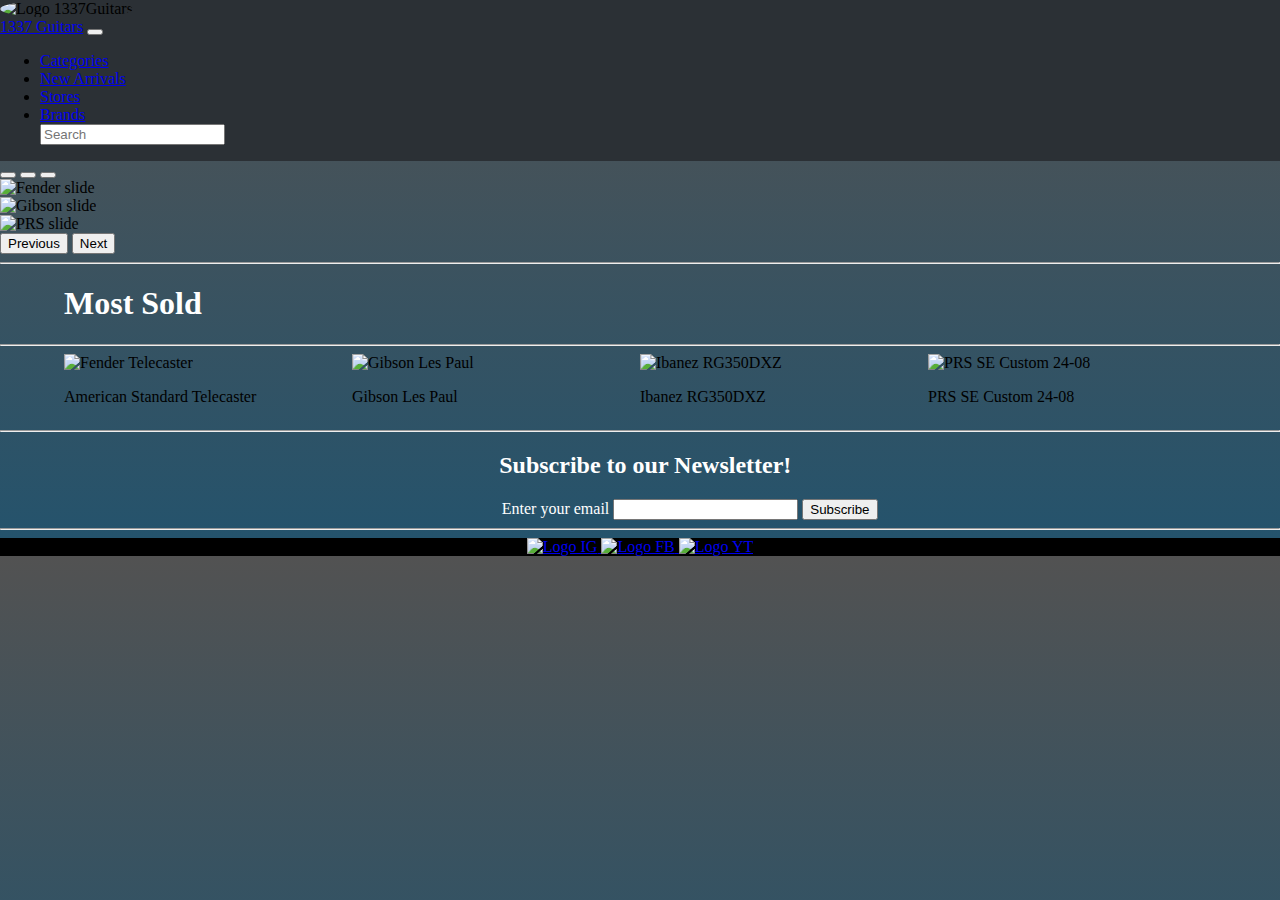
==== index.html @ b628b789 "Media queries FIXED" ====
<!DOCTYPE html>
<html lang="en">
<head>
  <meta charset="UTF-8">
  <meta name="viewport" content="width=device-width, initial-scale=1.0">
  <title>1337Guitars - Music Fountain</title>
  <link href="https://cdn.jsdelivr.net/npm/bootstrap@5.3.1/dist/css/bootstrap.min.css" rel="stylesheet" integrity="sha384-4bw+/aepP/YC94hEpVNVgiZdgIC5+VKNBQNGCHeKRQN+PtmoHDEXuppvnDJzQIu9" crossorigin="anonymous">
  <link rel="stylesheet" href="./css/style.css">
  <link rel="shortcut icon" href="./assets/icons/favicon.ico" type="image/x-icon">
</head>
<body>
  <header>
       
        <div class="contenedorHeader">
            <div class="row">
             <!-- Logo main menu -->
        <div class="fotoLogo col-2">
            <img src="./assets/icons/apple-touch-icon.png" alt="Logo 1337Guitars" class="fotoLogo"
            width="100%" 
            height="100%"
            />
        </div>
            <!-- Navbar main menu -->
              <nav class="navbar bg-dark border-bottom border-body contenedorHeader navbar-expand-lg bg-body-tertiary col-10" data-bs-theme="dark">
                <div class="container-fluid">
                  <a class="navbar-brand" href="./index.html">1337 Guitars</a>
                  <button class="navbar-toggler" type="button" data-bs-toggle="collapse" data-bs-target="#navbarSupportedContent" aria-controls="navbarSupportedContent" aria-expanded="false" aria-label="Toggle navigation">
                    <span class="navbar-toggler-icon"></span>
                  </button>
                  <div class="collapse navbar-collapse" id="navbarSupportedContent">
                    <ul class="navbar-nav me-auto mb-2 mb-lg-0">
                      <li class="nav-item">
                        <a class="nav-link active" aria-current="page" href="./pages/categories.html">Categories</a>
                      </li>
                      <li class="nav-item">
                        <a class="nav-link" href="./pages/newArrivals.html">New Arrivals</a>
                      </li>
                      <li class="nav-item">
                        <a class="nav-link" href="./pages/stores.html">Stores</a>
                      </li>
                      <li class="nav-item">
                        <a class="nav-link" href="./pages/brands.html">Brands</a>
                      </li>
                      <form class="form-inline my-2 my-lg-0">
                        <input class="form-control mr-sm-2" type="search" placeholder="Search" aria-label="Search">
                      </form>
                    </ul>
                  </div>
                </div>
              </nav>
    </header>

    <main> 
        <!-- Carrusel de marcas -->
        <div id="carouselExampleIndicators" class="carousel slide responsiveCarousel">
            <div class="carousel-indicators">
              <button type="button" data-bs-target="#carouselExampleIndicators" data-bs-slide-to="0" class="active" aria-current="true" aria-label="Slide 1"></button>
              <button type="button" data-bs-target="#carouselExampleIndicators" data-bs-slide-to="1" aria-label="Slide 2"></button>
              <button type="button" data-bs-target="#carouselExampleIndicators" data-bs-slide-to="2" aria-label="Slide 3"></button>
            </div>
            <div class="carousel-inner">
              <div class="carousel-item active">
                <img src="./assets/fender.png" class="d-block w-100" alt="Fender slide">
              </div>
              <div class="carousel-item">
                <img src="./assets/gibsonguitars.png" class="d-block w-100" alt="Gibson slide">
              </div>
              <div class="carousel-item">
                <img src="./assets/prsguitars.png" class="d-block w-100" alt="PRS slide">
              </div>
            </div>
            <button class="carousel-control-prev" type="button" data-bs-target="#carouselExampleIndicators" data-bs-slide="prev">
              <span class="carousel-control-prev-icon" aria-hidden="true"></span>
              <span class="visually-hidden">Previous</span>
            </button>
            <button class="carousel-control-next" type="button" data-bs-target="#carouselExampleIndicators" data-bs-slide="next">
              <span class="carousel-control-next-icon" aria-hidden="true"></span>
              <span class="visually-hidden">Next</span>
            </button>
          </div>
          <hr class="hr" />
          <!-- Guitarras mas vendidas -->
          <h1 class="textoMostSold">Most Sold</h1>
          <hr class="hr" />
          <div class="contenedorGuitar">
          <div class="card margenGuitar" style="width: 18rem;">
            <img src="./assets/telecaster1111.png" class="card-img-top" alt="Fender Telecaster">
            <a href="./pages/fenderTelecaster.html"></a>
            <div class="card-body">
              <p class="card-text">American Standard Telecaster</p>
              <a href="./pages/fenderTelecaster.html" class="stretched-link"></a>
            </div>
          </div>
          <div class="card margenGuitar" style="width: 18rem;">
            <img src="./assets/lespaul.png" class="card-img-top" alt="Gibson Les Paul">
            <div class="card-body">
              <p class="card-text">Gibson Les Paul</p>
            </div>
          </div>
          <div class="card margenGuitar" style="width: 18rem;">
            <img src="./assets/IBANEZ.png" class="card-img-top" alt="Ibanez RG350DXZ">
            <div class="card-body">
              <p class="card-text">Ibanez RG350DXZ</p>
            </div>
          </div>
          <div class="card margenGuitar" style="width: 18rem;">
            <img src="./assets/PRS.png" class="card-img-top" alt="PRS SE Custom 24-08">
            <div class="card-body">
              <p class="card-text">PRS SE Custom 24-08</p>
            </div>
          </div>
        </div>
    
        <hr class="hr" />
    <!-- Newsletter -->
    <h2 class="textoNews responsiveCarousel">Subscribe to our Newsletter!</h2>
    <form class="textoCorreo" action="correo.php" method="POST" enctype="text/plain">
    <div>
    <label for="email" class="textoVarios responsiveCarousel">Enter your email</label>
    <input type="email" id="email"/>
    <input type="submit" value="Subscribe"/>
    </div>
    </form>
    </main>

    <hr class="hr" />

    <!-- Footer -->
    <footer class="footerBar">
        <a href="http://www.instagram.com">
        <img src="./assets/minimalist-instagram-icon-26-3372645709.jpg" alt="Logo IG"
        width="90px"    
        height="90px"
        />
    
        <a href="http://www.facebook.com">
        <img src="./assets/face.jpg" alt="Logo FB"
        width="90px"    
        height="90px"
        />
    
        <a href="http://www.youtube.com">
        <img src="./assets/395125-328232108.png" alt="Logo YT"
        width="90px"    
        height="60px"
        />
    </footer>

  
  <!-- Script del bootstrap -->
  <script src="https://cdn.jsdelivr.net/npm/bootstrap@5.3.1/dist/js/bootstrap.bundle.min.js" integrity="sha384-HwwvtgBNo3bZJJLYd8oVXjrBZt8cqVSpeBNS5n7C8IVInixGAoxmnlMuBnhbgrkm" crossorigin="anonymous"></script>
</body>
</html>
---- css/style.css ----
body {
    background-image: linear-gradient(#525252, #23536D);
    margin: 0;
  }

.contenedorGuitar{
    display: flex;
    justify-content: space-between;
    flex-direction: row;
    flex-wrap: wrap;
    padding-left: 5%;
    padding-right: 5%;
  }

.textoVarios {
    padding-left: 5%;
    color: white;
}

.textoMostSold {
    padding-left: 5%;
    color: white;
}

.textoNews {
    padding-left: 39%;
    color: white;
}

.textoCorreo {
    padding-left: 36%;
    color: white;
}

.footerBar {
    background-color: black;
    text-align: center;
    width: 100%;
}

.infoTelecaster{
    padding-left: 30%;
    color:white;
    font-size: 1.2rem;
    margin-top: 6%;
}

.textoTelecaster{
    padding-left: 17.5%;
    color:white;
}

.textoBuyNow{
    padding-left: 17.5%;
    color:white;
}

.contenedorHeader{
    display: flex;
    justify-content: left;
    flex-wrap: wrap;
    background-color: #2B3035;
  }

.fotoLogo{
    border-radius: 50%;
}

.fenderTelecaster{
    margin-left: 5%;
    border: solid black 5px;
    position:static;
}

.img-container2 {
    float: left;
    margin-right: 10px;
    padding-left: 5%;
}



@media (max-width: 576px){
    .responsiveCarousel{
        text-align: center;
        align-items: center;
    }
    .textoNews {
        padding-left: 0%;
        color: white;
    }
    
    .textoCorreo {
        padding-left: 10%;
        color: white;
    }
    .infoTelecaster{
        padding-left: 0%;
        margin-top: 5%;
        color:white;
        font-size: 1rem;
        width: 100%;
        text-align: center;
        align-items: center;
    }
    .textoTelecaster{
        padding-left: 12%;
        color:white;
    }
    .fenderTelecaster{
        margin-left: 0%;
        border: solid black 5px;
    
    }
    .textoVarios {
        padding-left: 5%;
        color: white;
    }
    .textoBuyNow{
        padding-left: 0%;
        color:white;
    }
    .contenedorGuitar{
        text-align: center;
        align-items: center;
        justify-content: center;
      }

    .textoMostSold {
        padding-left: 0%;
        color: white;
        text-align: center;
    }

    .margenGuitar {
        margin-bottom: 5%;
    }
    .contenedorHeader{
        display: flex;
        justify-content: center;
        flex-wrap: wrap;
        background-color: #2B3035;
    }

    .hideOnSmallScreen {
        display: none;
    }
      
}

      @media (min-width: 577px) {
    .hideOnBigScreen {
    display: none;
    }
}
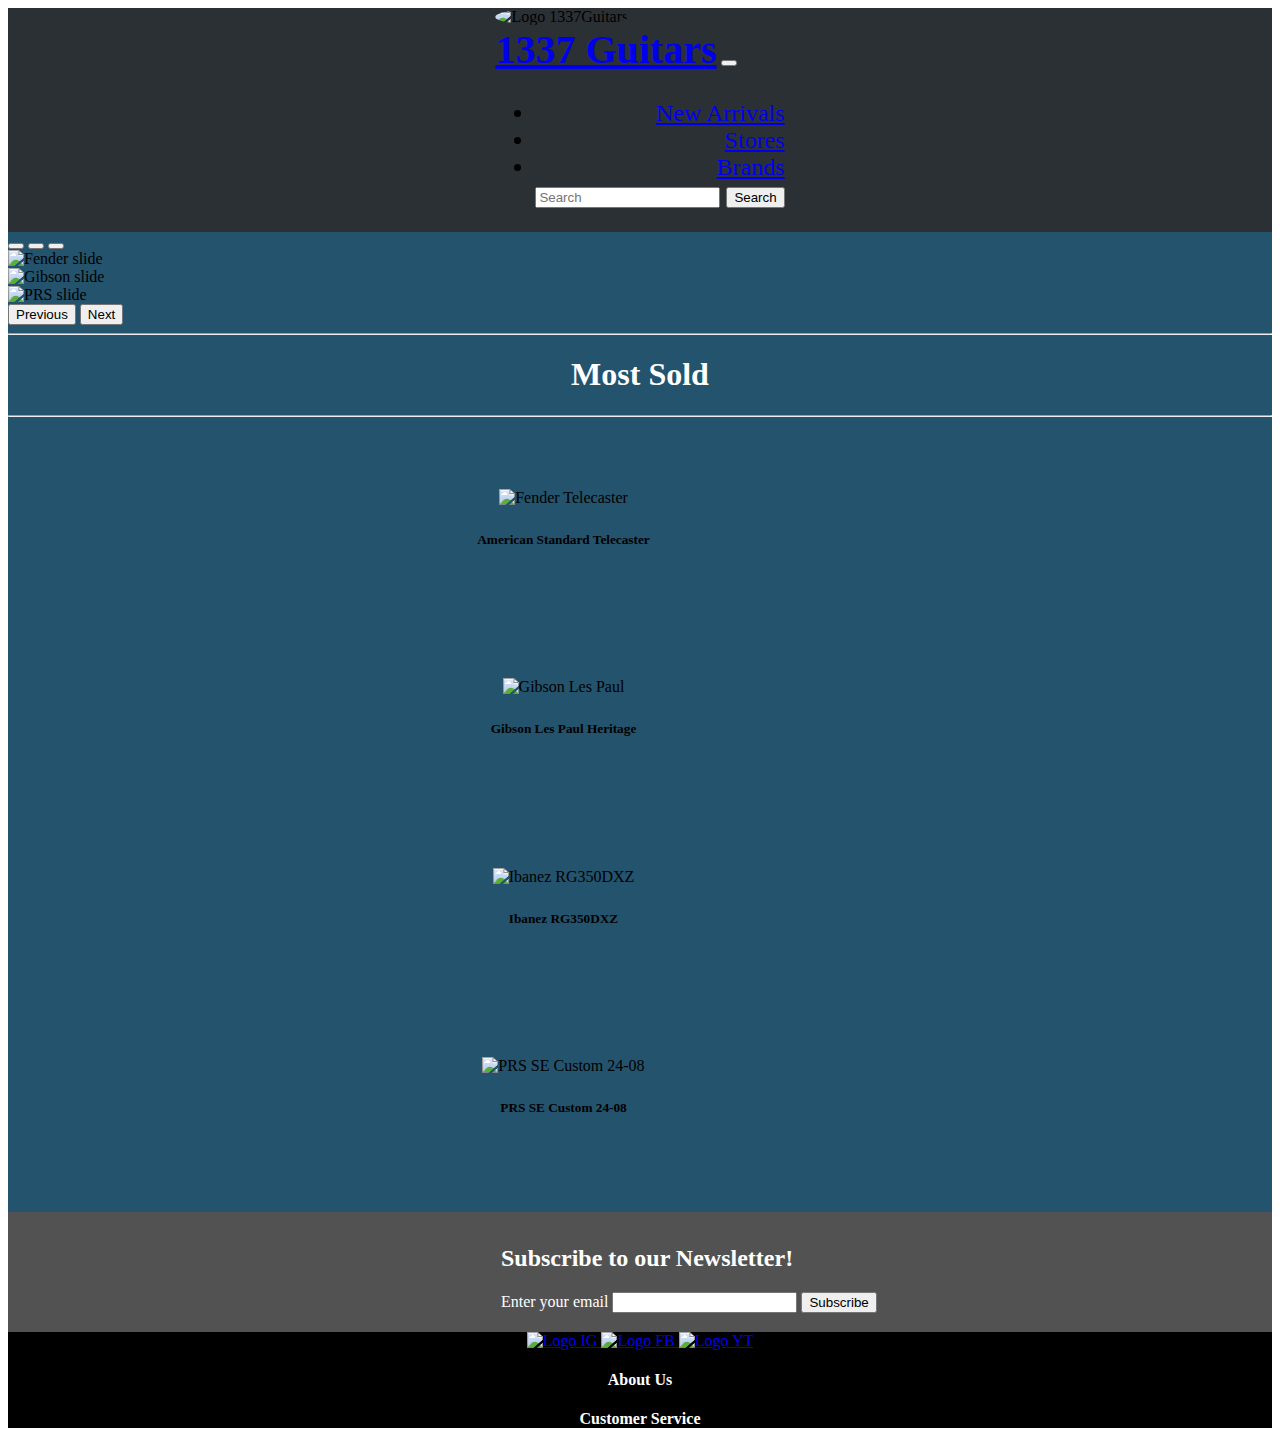
==== commit 7f95b8f8: "commit estructura diseño y SEO" ====
--- a/index.html
+++ b/index.html
@@ -4,6 +4,14 @@
   <meta charset="UTF-8">
   <meta name="viewport" content="width=device-width, initial-scale=1.0">
   <title>1337Guitars - Music Fountain</title>
+  <meta 
+        name="description" 
+        content="Find the best guitar deals at 1337 Guitars, your source of the best quality instruments at the best price."
+      />
+      <meta
+        name="keywords"
+        content="guitar, store, fender, gibson, ibanez, prs, deals, discount, instruments, music"
+/>
   <link href="https://cdn.jsdelivr.net/npm/bootstrap@5.3.1/dist/css/bootstrap.min.css" rel="stylesheet" integrity="sha384-4bw+/aepP/YC94hEpVNVgiZdgIC5+VKNBQNGCHeKRQN+PtmoHDEXuppvnDJzQIu9" crossorigin="anonymous">
   <link rel="stylesheet" href="./css/style.css">
   <link rel="shortcut icon" href="./assets/icons/favicon.ico" type="image/x-icon">
@@ -12,7 +20,7 @@
   <header>
        
         <div class="contenedorHeader">
-            <div class="row">
+            <div class="row rowHeader">
              <!-- Logo main menu -->
         <div class="fotoLogo col-2">
             <img src="./assets/icons/apple-touch-icon.png" alt="Logo 1337Guitars" class="fotoLogo"
@@ -30,9 +38,6 @@
                   <div class="collapse navbar-collapse" id="navbarSupportedContent">
                     <ul class="navbar-nav me-auto mb-2 mb-lg-0">
                       <li class="nav-item">
-                        <a class="nav-link active" aria-current="page" href="./pages/categories.html">Categories</a>
-                      </li>
-                      <li class="nav-item">
                         <a class="nav-link" href="./pages/newArrivals.html">New Arrivals</a>
                       </li>
                       <li class="nav-item">
@@ -41,9 +46,10 @@
                       <li class="nav-item">
                         <a class="nav-link" href="./pages/brands.html">Brands</a>
                       </li>
-                      <form class="form-inline my-2 my-lg-0">
-                        <input class="form-control mr-sm-2" type="search" placeholder="Search" aria-label="Search">
-                      </form>
+                      <form class="d-flex" role="search">
+                        <input class="form-control me-2" type="search" placeholder="Search" aria-label="Search">
+                        <button class="btn btn-outline-success" type="submit">Search</button>
+                      </form>                  
                     </ul>
                   </div>
                 </div>
@@ -60,13 +66,13 @@
             </div>
             <div class="carousel-inner">
               <div class="carousel-item active">
-                <img src="./assets/fender.png" class="d-block w-100" alt="Fender slide">
+                <img src="./assets/fender.webp" class="d-block w-100" alt="Fender slide">
               </div>
               <div class="carousel-item">
-                <img src="./assets/gibsonguitars.png" class="d-block w-100" alt="Gibson slide">
+                <img src="./assets/gibsonguitars.webp" class="d-block w-100" alt="Gibson slide">
               </div>
               <div class="carousel-item">
-                <img src="./assets/prsguitars.png" class="d-block w-100" alt="PRS slide">
+                <img src="./assets/prsguitars.webp" class="d-block w-100" alt="PRS slide">
               </div>
             </div>
             <button class="carousel-control-prev" type="button" data-bs-target="#carouselExampleIndicators" data-bs-slide="prev">
@@ -80,39 +86,54 @@
           </div>
           <hr class="hr" />
           <!-- Guitarras mas vendidas -->
+
           <h1 class="textoMostSold">Most Sold</h1>
           <hr class="hr" />
-          <div class="contenedorGuitar">
-          <div class="card margenGuitar" style="width: 18rem;">
-            <img src="./assets/telecaster1111.png" class="card-img-top" alt="Fender Telecaster">
-            <a href="./pages/fenderTelecaster.html"></a>
-            <div class="card-body">
-              <p class="card-text">American Standard Telecaster</p>
-              <a href="./pages/fenderTelecaster.html" class="stretched-link"></a>
+          <div class="row rowGuitar gx-0" class="contenedorGuitar">
+            <div class="col-3" class="contenedorGuitar">
+              <div class="card" class="contenedorGuitar">
+                <img src="./assets/telecaster1111.webp" class="card-img-top" alt="Fender Telecaster">
+                  <div class="card-body">
+                      <h5 class="card-title">American Standard Telecaster</h5>
+                    <a href="./pages/fenderTelecaster.html" class="stretched-link"></a>
+                </div>
+              </div>
             </div>
+          
+            <div class="col-3" class="contenedorGuitar">
+              <div class="card" class="contenedorGuitar">
+              <img src="./assets/lespaul.webp" class="card-img-top" alt="Gibson Les Paul">
+                <div class="card-body">
+                  <h5 class="card-title">Gibson Les Paul Heritage</h5>
+                  <a href="./pages/gibsonLesPaul.html" class="stretched-link"></a>
+                </div>
+              </div>
+            </div>
+            
+              <div class="col-3">
+              <div class="card">
+                <img src="./assets/IBANEZ.webp" class="card-img-top" alt="Ibanez RG350DXZ">
+                <div class="card-body">
+                  <h5 class="card-title">Ibanez RG350DXZ</h5>
+                  <a href="./pages/ibanez.html" class="stretched-link"></a>
+                </div>
+              </div>
+            </div>
+            
+              <div class="col-3">
+              <div class="card">
+                <img src="./assets/PRS.webp" class="card-img-top" alt="PRS SE Custom 24-08">
+                <div class="card-body">
+                  <h5 class="card-title">PRS SE Custom 24-08</h5>
+                  <a href="./pages/prs.html" class="stretched-link"></a>
+                </div>
+              </div>
+            </div>
+
           </div>
-          <div class="card margenGuitar" style="width: 18rem;">
-            <img src="./assets/lespaul.png" class="card-img-top" alt="Gibson Les Paul">
-            <div class="card-body">
-              <p class="card-text">Gibson Les Paul</p>
-            </div>
-          </div>
-          <div class="card margenGuitar" style="width: 18rem;">
-            <img src="./assets/IBANEZ.png" class="card-img-top" alt="Ibanez RG350DXZ">
-            <div class="card-body">
-              <p class="card-text">Ibanez RG350DXZ</p>
-            </div>
-          </div>
-          <div class="card margenGuitar" style="width: 18rem;">
-            <img src="./assets/PRS.png" class="card-img-top" alt="PRS SE Custom 24-08">
-            <div class="card-body">
-              <p class="card-text">PRS SE Custom 24-08</p>
-            </div>
-          </div>
-        </div>
     
-        <hr class="hr" />
     <!-- Newsletter -->
+    <div class="contenedorNewsletter">
     <h2 class="textoNews responsiveCarousel">Subscribe to our Newsletter!</h2>
     <form class="textoCorreo" action="correo.php" method="POST" enctype="text/plain">
     <div>
@@ -121,33 +142,42 @@
     <input type="submit" value="Subscribe"/>
     </div>
     </form>
+    </div>
     </main>
 
-    <hr class="hr" />
 
     <!-- Footer -->
     <footer class="footerBar">
-        <a href="http://www.instagram.com">
-        <img src="./assets/minimalist-instagram-icon-26-3372645709.jpg" alt="Logo IG"
+      <a href="http://www.instagram.com">
+        <img src="./assets/minimalist-instagram-icon-26-3372645709.webp" alt="Logo IG"
         width="90px"    
         height="90px"
         />
     
         <a href="http://www.facebook.com">
-        <img src="./assets/face.jpg" alt="Logo FB"
+        <img src="./assets/face.webp" alt="Logo FB"
         width="90px"    
         height="90px"
         />
     
         <a href="http://www.youtube.com">
-        <img src="./assets/395125-328232108.png" alt="Logo YT"
+        <img src="./assets/395125-328232108.webp" alt="Logo YT"
         width="90px"    
         height="60px"
-        />
-    </footer>
+    />
 
-  
+        <div>
+          <a href="./pages/aboutUs.html" class="textoFooter">
+          <h4>About Us</h4>
+        </div>
+
+        <div>
+          <a href="./pages/customerService.html" class="textoFooter">
+          <h4>Customer Service</h4>
+        </div>
+          
+    </footer>  
+
   <!-- Script del bootstrap -->
-  <script src="https://cdn.jsdelivr.net/npm/bootstrap@5.3.1/dist/js/bootstrap.bundle.min.js" integrity="sha384-HwwvtgBNo3bZJJLYd8oVXjrBZt8cqVSpeBNS5n7C8IVInixGAoxmnlMuBnhbgrkm" crossorigin="anonymous"></script>
 </body>
 </html>--- a/css/style.css
+++ b/css/style.css
@@ -1,155 +1,1298 @@
-body {
-    background-image: linear-gradient(#525252, #23536D);
-    margin: 0;
-  }
-
-.contenedorGuitar{
+header nav ul {
+  padding-top: 1%;
+  font-size: 1.5rem;
+  text-align: right;
+  justify-content: space-between;
+}
+header .contenedorHeader {
+  display: flex;
+  justify-content: left;
+  flex-wrap: wrap;
+  background-color: #2B3035;
+}
+header .fotoLogo {
+  border-radius: 50%;
+}
+header .navbar-brand {
+  font-size: 2.5rem;
+  font-weight: bold;
+}
+header .rowHeader {
+  margin-left: auto;
+  margin-right: auto;
+  padding-left: 0%;
+}
+
+footer {
+  background-color: black;
+  text-align: center;
+}
+
+.footerBar {
+  background-color: black;
+  height: 100%;
+  width: 100%;
+}
+
+.textoFooter {
+  background-color: black;
+  text-decoration: none;
+  color: white;
+  height: 100%;
+}
+
+main {
+  background-image: url(.../assets/fondoAboutUs.webp);
+}
+main .contenedorNewsletter {
+  background-color: #525252;
+  width: 100%;
+  padding-top: 1%;
+  padding-bottom: 1.5%;
+  margin-top: 3%;
+}
+main .textoNews {
+  padding-left: 39%;
+  color: white;
+}
+main .textoCorreo {
+  padding-left: 39%;
+  color: white;
+}
+
+.cardBrands {
+  margin-left: auto;
+  margin-right: auto;
+}
+
+.rowBrands {
+  margin-left: auto;
+  margin-right: auto;
+  padding-left: 10%;
+}
+
+.tituloSuperiorBr {
+  color: white;
+  height: 22%;
+  text-align: center;
+  align-items: center;
+  padding-top: 3%;
+  padding-bottom: 3%;
+  font-size: 3rem;
+  font-weight: bold;
+}
+
+.textoBrands {
+  padding-bottom: 5%;
+  font-size: 1.8rem;
+  padding-top: 2%;
+}
+
+.textoBrandsDos {
+  padding-bottom: 2%;
+  padding-top: 2%;
+  font-size: 1.5rem;
+}
+
+.contenedorBrandsBlanco {
+  padding-top: 5%;
+  padding-left: 5%;
+  padding-right: 5%;
+  padding-bottom: 2%;
+  margin-left: 5%;
+  margin-right: 5%;
+  margin-bottom: 5%;
+  background-color: white;
+  border-radius: 0.3rem !important;
+}
+
+.contenedorBrandsAzul {
+  padding-top: 3%;
+  padding-left: 5%;
+  padding-right: 5%;
+  padding-bottom: 0%;
+  margin-left: 5%;
+  margin-right: 5%;
+  background-color: #016A92;
+  border-radius: 0.3rem !important;
+  color: white;
+}
+
+.contenedorGuitar {
+  padding-left: 5%;
+  padding-right: 5%;
+  margin-left: 5%;
+  text-align: center;
+  justify-content: center;
+}
+
+.card {
+  text-align: center;
+  padding-bottom: 10%;
+  height: 120%;
+  width: 10%;
+}
+
+.card-title {
+  margin-top: 3%;
+}
+
+@media (max-width: 576px) {
+  .contenedorHeader {
     display: flex;
-    justify-content: space-between;
-    flex-direction: row;
-    flex-wrap: wrap;
-    padding-left: 5%;
-    padding-right: 5%;
-  }
-
-.textoVarios {
-    padding-left: 5%;
-    color: white;
-}
-
-.textoMostSold {
-    padding-left: 5%;
-    color: white;
-}
-
-.textoNews {
-    padding-left: 39%;
-    color: white;
-}
-
-.textoCorreo {
-    padding-left: 36%;
-    color: white;
-}
-
-.footerBar {
-    background-color: black;
-    text-align: center;
-    width: 100%;
-}
-
-.infoTelecaster{
-    padding-left: 30%;
-    color:white;
-    font-size: 1.2rem;
-    margin-top: 6%;
-}
-
-.textoTelecaster{
-    padding-left: 17.5%;
-    color:white;
-}
-
-.textoBuyNow{
-    padding-left: 17.5%;
-    color:white;
-}
-
-.contenedorHeader{
-    display: flex;
-    justify-content: left;
+    justify-content: center;
     flex-wrap: wrap;
     background-color: #2B3035;
   }
-
-.fotoLogo{
-    border-radius: 50%;
-}
-
-.fenderTelecaster{
-    margin-left: 5%;
+  .responsiveCarousel {
+    text-align: center;
+    align-items: center;
+  }
+  .textoMostSold {
+    padding-left: 0%;
+    color: white;
+    text-align: center;
+  }
+  .contenedorGuitar {
+    text-align: center;
+    align-items: center;
+    justify-content: center;
+  }
+  .textoVarios {
+    padding-left: 5%;
+    color: white;
+  }
+  .textoNews {
+    padding-left: 0%;
+    color: white;
+  }
+  .textoCorreo {
+    padding-left: 10%;
+    color: white;
+  }
+}
+main {
+  background-image: url(.../assets/fondoAboutUs.webp);
+}
+main .contenedorNewsletter {
+  background-color: #525252;
+  width: 100%;
+  padding-top: 1%;
+  padding-bottom: 1.5%;
+  margin-top: 3%;
+}
+main .textoNews {
+  padding-left: 39%;
+  color: white;
+}
+main .textoCorreo {
+  padding-left: 39%;
+  color: white;
+}
+
+.tituloAboutUs {
+  padding-top: 1%;
+  text-align: center;
+  padding-bottom: 1.5%;
+}
+
+.tituloSuperiorAU {
+  color: white;
+  height: 22%;
+  text-align: center;
+  align-items: center;
+  padding-top: 3%;
+  padding-bottom: 3%;
+  font-size: 3rem;
+  font-weight: bold;
+}
+
+.textoAU {
+  padding-bottom: 5%;
+  font-size: 1.5rem;
+  padding-top: 2%;
+}
+
+.textoAUDos {
+  padding-bottom: 2%;
+  padding-top: 8%;
+  font-size: 1.5rem;
+}
+
+.textoAUTres {
+  padding-bottom: 2%;
+  padding-top: 5%;
+  font-size: 1.5rem;
+}
+
+.contenedorAUBlanco {
+  padding-top: 5%;
+  padding-left: 5%;
+  padding-right: 5%;
+  padding-bottom: 2%;
+  margin-left: 5%;
+  margin-right: 5%;
+  margin-bottom: 5%;
+  background-color: white;
+  border-radius: 0.3rem !important;
+}
+
+.contenedorAUAzul {
+  padding-top: 5%;
+  padding-left: 5%;
+  padding-right: 5%;
+  padding-bottom: 3.3%;
+  margin-left: 5%;
+  margin-right: 5%;
+  margin-bottom: 5%;
+  background-color: #016A92;
+  border-radius: 0.3rem !important;
+  color: white;
+}
+
+@media (max-width: 576px) {
+  .contenedorHeader {
+    display: flex;
+    justify-content: center;
+    flex-wrap: wrap;
+    background-color: #2B3035;
+  }
+  .responsiveCarousel {
+    text-align: center;
+    align-items: center;
+  }
+  .textoMostSold {
+    padding-left: 0%;
+    color: white;
+    text-align: center;
+  }
+  .contenedorGuitar {
+    text-align: center;
+    align-items: center;
+    justify-content: center;
+  }
+  .textoVarios {
+    padding-left: 5%;
+    color: white;
+  }
+  .textoNews {
+    padding-left: 0%;
+    color: white;
+  }
+  .textoCorreo {
+    padding-left: 10%;
+    color: white;
+  }
+}
+main {
+  background-image: url(.../assets/fondoAboutUs.webp);
+}
+main .contenedorNewsletter {
+  background-color: #525252;
+  width: 100%;
+  padding-top: 1%;
+  padding-bottom: 1.5%;
+  margin-top: 3%;
+}
+main .textoNews {
+  padding-left: 39%;
+  color: white;
+}
+main .textoCorreo {
+  padding-left: 39%;
+  color: white;
+}
+
+.tituloSuperiorCS {
+  color: white;
+  height: 22%;
+  text-align: center;
+  align-items: center;
+  padding-top: 3%;
+  padding-bottom: 3%;
+  font-size: 3rem;
+  font-weight: bold;
+}
+
+.textoCS {
+  padding-bottom: 5%;
+  font-size: 1.8rem;
+  padding-top: 2%;
+}
+
+.textoCSDos {
+  padding-bottom: 2%;
+  padding-top: 2%;
+  font-size: 1.5rem;
+}
+
+.contenedorCSBlanco {
+  padding-top: 5%;
+  padding-left: 5%;
+  padding-right: 5%;
+  padding-bottom: 2%;
+  margin-left: 5%;
+  margin-right: 5%;
+  margin-bottom: 5%;
+  background-color: white;
+  border-radius: 0.3rem !important;
+}
+
+.contenedorCSAzul {
+  padding-top: 3%;
+  padding-left: 5%;
+  padding-right: 5%;
+  padding-bottom: 0%;
+  margin-left: 5%;
+  margin-right: 5%;
+  background-color: #016A92;
+  border-radius: 0.3rem !important;
+  color: white;
+}
+
+.paddingAssistYou {
+  padding-top: 5%;
+  padding-bottom: 5%;
+  padding-left: 19%;
+}
+
+.paddingAssistThings {
+  padding-bottom: 3%;
+  padding-left: 25%;
+}
+
+.paddingAssistUltimo {
+  padding-left: 25%;
+}
+
+.imgCustomerS {
+  border-radius: 50%;
+  height: 200px;
+  width: 200px;
+  background-color: white;
+  margin-top: 20%;
+}
+
+.tablaImageText {
+  align-items: center;
+  margin-left: auto;
+  margin-right: auto;
+  width: 1000px;
+  margin-top: 3%;
+}
+
+.textoCustomerS {
+  padding-left: 10%;
+  font-size: 1.2rem;
+  width: 600px;
+}
+
+@media (max-width: 576px) {
+  .contenedorHeader {
+    display: flex;
+    justify-content: center;
+    flex-wrap: wrap;
+    background-color: #2B3035;
+  }
+  .responsiveCarousel {
+    text-align: center;
+    align-items: center;
+  }
+  .textoMostSold {
+    padding-left: 0%;
+    color: white;
+    text-align: center;
+  }
+  .contenedorGuitar {
+    text-align: center;
+    align-items: center;
+    justify-content: center;
+  }
+  .textoVarios {
+    padding-left: 5%;
+    color: white;
+  }
+  .textoNews {
+    padding-left: 0%;
+    color: white;
+  }
+  .textoCorreo {
+    padding-left: 10%;
+    color: white;
+  }
+}
+main {
+  background-color: #23536D;
+}
+main .textoMostSold {
+  text-align: center;
+  color: white;
+}
+main .contenedorGuitar {
+  justify-content: space-between;
+  padding-left: 5%;
+  padding-right: 5%;
+  width: 400px;
+  height: 400px;
+}
+main .card {
+  text-align: center;
+  height: 100%;
+  margin: 3%;
+  padding: 3%;
+}
+main .card-title {
+  margin-top: 3%;
+}
+main .contenedorNewsletter {
+  background-color: #525252;
+  width: 100%;
+  padding-top: 1%;
+  padding-bottom: 1.5%;
+  margin-top: 3%;
+}
+main .textoNews {
+  padding-left: 39%;
+  color: white;
+}
+main .textoCorreo {
+  padding-left: 39%;
+  color: white;
+}
+
+/* CLASES DE PAGINAS DE GUITARRA */
+.tituloGuitarra {
+  padding-left: 17.5%;
+  padding-top: 1.5%;
+  margin-bottom: 1.4%;
+  color: white;
+}
+
+.imgGuitarra {
+  margin-left: 5%;
+  border: solid black 5px;
+  position: static;
+}
+
+.infoGuitarra {
+  padding-left: 30%;
+  color: white;
+  font-size: 1.2rem;
+  margin-top: 6%;
+}
+
+.textoBuyNow {
+  padding-left: 17.5%;
+  color: white;
+}
+
+@media (max-width: 576px) {
+  .contenedorHeader {
+    display: flex;
+    justify-content: center;
+    flex-wrap: wrap;
+    background-color: #2B3035;
+  }
+  .responsiveCarousel {
+    text-align: center;
+    align-items: center;
+  }
+  .textoMostSold {
+    padding-left: 0%;
+    color: white;
+    text-align: center;
+  }
+  .contenedorGuitar {
+    text-align: center;
+    align-items: center;
+    justify-content: center;
+  }
+  .textoVarios {
+    padding-left: 5%;
+    color: white;
+  }
+  .textoNews {
+    padding-left: 0%;
+    color: white;
+  }
+  .textoCorreo {
+    padding-left: 10%;
+    color: white;
+  }
+  /* CLASES DE SITIOS DE GUITARRAS */
+  .infoGuitarra {
+    padding-left: 0%;
+    margin-top: 5%;
+    color: white;
+    font-size: 1rem;
+    width: 100%;
+    text-align: center;
+    align-items: center;
+  }
+  .tituloGuitarra {
+    padding-left: 12%;
+    color: white;
+  }
+  .imgGuitarra {
+    margin-left: 0%;
     border: solid black 5px;
-    position:static;
-}
-
-.img-container2 {
-    float: left;
-    margin-right: 10px;
+  }
+  .textoBuyNow {
+    padding-left: 0%;
+    color: white;
+  }
+  .margenGuitar {
+    margin-bottom: 5%;
+  }
+  .hideOnSmallScreen {
+    display: none;
+  }
+}
+@media (min-width: 577px) {
+  .hideOnBigScreen {
+    display: none;
+  }
+}
+main {
+  background-color: #23536D;
+}
+main .textoMostSold {
+  text-align: center;
+  color: white;
+}
+main .contenedorGuitar {
+  justify-content: space-between;
+  padding-left: 5%;
+  padding-right: 5%;
+  width: 400px;
+  height: 400px;
+}
+main .card {
+  text-align: center;
+  height: 100%;
+  margin: 3%;
+  padding: 3%;
+}
+main .card-title {
+  margin-top: 3%;
+}
+main .contenedorNewsletter {
+  background-color: #525252;
+  width: 100%;
+  padding-top: 1%;
+  padding-bottom: 1.5%;
+  margin-top: 3%;
+}
+main .textoNews {
+  padding-left: 39%;
+  color: white;
+}
+main .textoCorreo {
+  padding-left: 39%;
+  color: white;
+}
+
+/* CLASES DE PAGINAS DE GUITARRA */
+.tituloGuitarra {
+  padding-left: 17.5%;
+  padding-top: 1.5%;
+  margin-bottom: 1.4%;
+  color: white;
+}
+
+.imgGuitarra {
+  margin-left: 5%;
+  border: solid black 5px;
+  position: static;
+}
+
+.infoGuitarra {
+  padding-left: 30%;
+  color: white;
+  font-size: 1.2rem;
+  margin-top: 6%;
+}
+
+.textoBuyNow {
+  padding-left: 17.5%;
+  color: white;
+}
+
+@media (max-width: 576px) {
+  .contenedorHeader {
+    display: flex;
+    justify-content: center;
+    flex-wrap: wrap;
+    background-color: #2B3035;
+  }
+  .responsiveCarousel {
+    text-align: center;
+    align-items: center;
+  }
+  .textoMostSold {
+    padding-left: 0%;
+    color: white;
+    text-align: center;
+  }
+  .contenedorGuitar {
+    text-align: center;
+    align-items: center;
+    justify-content: center;
+  }
+  .textoVarios {
     padding-left: 5%;
-}
-
-
-
-@media (max-width: 576px){
-    .responsiveCarousel{
-        text-align: center;
-        align-items: center;
-    }
-    .textoNews {
-        padding-left: 0%;
-        color: white;
-    }
-    
-    .textoCorreo {
-        padding-left: 10%;
-        color: white;
-    }
-    .infoTelecaster{
-        padding-left: 0%;
-        margin-top: 5%;
-        color:white;
-        font-size: 1rem;
-        width: 100%;
-        text-align: center;
-        align-items: center;
-    }
-    .textoTelecaster{
-        padding-left: 12%;
-        color:white;
-    }
-    .fenderTelecaster{
-        margin-left: 0%;
-        border: solid black 5px;
-    
-    }
-    .textoVarios {
-        padding-left: 5%;
-        color: white;
-    }
-    .textoBuyNow{
-        padding-left: 0%;
-        color:white;
-    }
-    .contenedorGuitar{
-        text-align: center;
-        align-items: center;
-        justify-content: center;
-      }
-
-    .textoMostSold {
-        padding-left: 0%;
-        color: white;
-        text-align: center;
-    }
-
-    .margenGuitar {
-        margin-bottom: 5%;
-    }
-    .contenedorHeader{
-        display: flex;
-        justify-content: center;
-        flex-wrap: wrap;
-        background-color: #2B3035;
-    }
-
-    .hideOnSmallScreen {
-        display: none;
-    }
-      
-}
-
-      @media (min-width: 577px) {
-    .hideOnBigScreen {
+    color: white;
+  }
+  .textoNews {
+    padding-left: 0%;
+    color: white;
+  }
+  .textoCorreo {
+    padding-left: 10%;
+    color: white;
+  }
+  /* CLASES DE SITIOS DE GUITARRAS */
+  .infoGuitarra {
+    padding-left: 0%;
+    margin-top: 5%;
+    color: white;
+    font-size: 1rem;
+    width: 100%;
+    text-align: center;
+    align-items: center;
+  }
+  .tituloGuitarra {
+    padding-left: 12%;
+    color: white;
+  }
+  .imgGuitarra {
+    margin-left: 0%;
+    border: solid black 5px;
+  }
+  .textoBuyNow {
+    padding-left: 0%;
+    color: white;
+  }
+  .margenGuitar {
+    margin-bottom: 5%;
+  }
+  .hideOnSmallScreen {
     display: none;
-    }
-}+  }
+}
+@media (min-width: 577px) {
+  .hideOnBigScreen {
+    display: none;
+  }
+}
+main {
+  background-color: #23536D;
+}
+main .textoMostSold {
+  text-align: center;
+  color: white;
+}
+main .contenedorGuitar {
+  justify-content: space-between;
+  padding-left: 5%;
+  padding-right: 5%;
+  width: 400px;
+  height: 400px;
+}
+main .card {
+  text-align: center;
+  height: 100%;
+  margin: 3%;
+  padding: 3%;
+}
+main .card-title {
+  margin-top: 3%;
+}
+main .contenedorNewsletter {
+  background-color: #525252;
+  width: 100%;
+  padding-top: 1%;
+  padding-bottom: 1.5%;
+  margin-top: 3%;
+}
+main .textoNews {
+  padding-left: 39%;
+  color: white;
+}
+main .textoCorreo {
+  padding-left: 39%;
+  color: white;
+}
+
+/* CLASES DE PAGINAS DE GUITARRA */
+.tituloGuitarra {
+  padding-left: 17.5%;
+  padding-top: 1.5%;
+  margin-bottom: 1.4%;
+  color: white;
+}
+
+.imgGuitarra {
+  margin-left: 5%;
+  border: solid black 5px;
+  position: static;
+}
+
+.infoGuitarra {
+  padding-left: 30%;
+  color: white;
+  font-size: 1.2rem;
+  margin-top: 0%;
+}
+
+.textoBuyNow {
+  padding-left: 17.5%;
+  color: white;
+}
+
+@media (max-width: 576px) {
+  .contenedorHeader {
+    display: flex;
+    justify-content: center;
+    flex-wrap: wrap;
+    background-color: #2B3035;
+  }
+  .responsiveCarousel {
+    text-align: center;
+    align-items: center;
+  }
+  .textoMostSold {
+    padding-left: 0%;
+    color: white;
+    text-align: center;
+  }
+  .contenedorGuitar {
+    text-align: center;
+    align-items: center;
+    justify-content: center;
+  }
+  .textoVarios {
+    padding-left: 5%;
+    color: white;
+  }
+  .textoNews {
+    padding-left: 0%;
+    color: white;
+  }
+  .textoCorreo {
+    padding-left: 10%;
+    color: white;
+  }
+  /* CLASES DE SITIOS DE GUITARRAS */
+  .infoGuitarra {
+    padding-left: 0%;
+    margin-top: 5%;
+    color: white;
+    font-size: 1rem;
+    width: 100%;
+    text-align: center;
+    align-items: center;
+  }
+  .tituloGuitarra {
+    padding-left: 12%;
+    color: white;
+  }
+  .imgGuitarra {
+    margin-left: 0%;
+    border: solid black 5px;
+  }
+  .textoBuyNow {
+    padding-left: 0%;
+    color: white;
+  }
+  .margenGuitar {
+    margin-bottom: 5%;
+  }
+  .hideOnSmallScreen {
+    display: none;
+  }
+}
+@media (min-width: 577px) {
+  .hideOnBigScreen {
+    display: none;
+  }
+}
+main {
+  background-color: #23536D;
+}
+main .textoMostSold {
+  text-align: center;
+  color: white;
+}
+main .contenedorGuitar {
+  justify-content: space-between;
+  padding-left: 5%;
+  padding-right: 5%;
+  width: 400px;
+  height: 400px;
+}
+main .card {
+  text-align: center;
+  height: 100%;
+  margin: 3%;
+  padding: 3%;
+}
+main .card-title {
+  margin-top: 3%;
+}
+main .contenedorNewsletter {
+  background-color: #525252;
+  width: 100%;
+  padding-top: 1%;
+  padding-bottom: 1.5%;
+  margin-top: 3%;
+}
+main .textoNews {
+  padding-left: 39%;
+  color: white;
+}
+main .textoCorreo {
+  padding-left: 39%;
+  color: white;
+}
+
+/* CLASES DE PAGINAS DE GUITARRA */
+.tituloGuitarra {
+  padding-left: 17.5%;
+  margin-bottom: 1.4%;
+  color: white;
+}
+
+.imgGuitarra {
+  margin-left: 5%;
+  border: solid black 5px;
+  position: static;
+}
+
+.infoGuitarra {
+  padding-left: 30%;
+  color: white;
+  font-size: 1.2rem;
+  margin-top: 6%;
+}
+
+.textoBuyNow {
+  padding-left: 17.5%;
+  color: white;
+}
+
+@media (max-width: 576px) {
+  .contenedorHeader {
+    display: flex;
+    justify-content: center;
+    flex-wrap: wrap;
+    background-color: #2B3035;
+  }
+  .responsiveCarousel {
+    text-align: center;
+    align-items: center;
+  }
+  .textoMostSold {
+    padding-left: 0%;
+    color: white;
+    text-align: center;
+  }
+  .contenedorGuitar {
+    text-align: center;
+    align-items: center;
+    justify-content: center;
+  }
+  .textoVarios {
+    padding-left: 5%;
+    color: white;
+  }
+  .textoNews {
+    padding-left: 0%;
+    color: white;
+  }
+  .textoCorreo {
+    padding-left: 10%;
+    color: white;
+  }
+  /* CLASES DE SITIOS DE GUITARRAS */
+  .infoGuitarra {
+    padding-left: 0%;
+    margin-top: 5%;
+    color: white;
+    font-size: 1rem;
+    width: 100%;
+    text-align: center;
+    align-items: center;
+  }
+  .tituloGuitarra {
+    padding-left: 12%;
+    color: white;
+  }
+  .imgGuitarra {
+    margin-left: 0%;
+    border: solid black 5px;
+  }
+  .textoBuyNow {
+    padding-left: 0%;
+    color: white;
+  }
+  .margenGuitar {
+    margin-bottom: 5%;
+  }
+  .hideOnSmallScreen {
+    display: none;
+  }
+}
+@media (min-width: 577px) {
+  .hideOnBigScreen {
+    display: none;
+  }
+}
+main {
+  background-color: #23536D;
+}
+main .rowGuitar {
+  margin-left: auto;
+  margin-right: auto;
+  padding-left: 5%;
+}
+main .textoMostSold {
+  text-align: center;
+  color: white;
+}
+main .contenedorGuitar {
+  padding-left: 5%;
+  padding-right: 5%;
+  margin-left: 5%;
+  text-align: center;
+  justify-content: center;
+}
+main .card {
+  text-align: center;
+  height: 70%;
+  width: 70%;
+}
+main .card-title {
+  margin-top: 3%;
+}
+main .contenedorNewsletter {
+  background-color: #525252;
+  width: 100%;
+  padding-top: 1%;
+  padding-bottom: 1.5%;
+  margin-top: 3%;
+}
+main .textoNews {
+  padding-left: 39%;
+  color: white;
+}
+main .textoCorreo {
+  padding-left: 39%;
+  color: white;
+}
+
+.footerBar {
+  background-color: black;
+  height: 100%;
+  width: 100%;
+}
+
+@media (max-width: 576px) {
+  .contenedorHeader {
+    display: flex;
+    justify-content: center;
+    flex-wrap: wrap;
+    background-color: #2B3035;
+  }
+  .responsiveCarousel {
+    text-align: center;
+    align-items: center;
+  }
+  .textoMostSold {
+    padding-left: 0%;
+    color: white;
+    text-align: center;
+  }
+  .contenedorGuitar {
+    text-align: center;
+    align-items: center;
+    justify-content: center;
+  }
+  .textoVarios {
+    padding-left: 5%;
+    color: white;
+  }
+  .textoNews {
+    padding-left: 0%;
+    color: white;
+  }
+  .textoCorreo {
+    padding-left: 10%;
+    color: white;
+  }
+}
+main {
+  background-color: #23536D;
+}
+main .textoMostSold {
+  text-align: center;
+  color: white;
+}
+main .contenedorGuitar {
+  justify-content: space-between;
+  padding-left: 5%;
+  padding-right: 5%;
+  width: 400px;
+  height: 400px;
+}
+main .card {
+  text-align: center;
+  height: 100%;
+  margin: 3%;
+  padding: 3%;
+}
+main .card-title {
+  margin-top: 3%;
+}
+main .contenedorNewsletter {
+  background-color: #525252;
+  width: 100%;
+  padding-top: 1%;
+  padding-bottom: 1.5%;
+  margin-top: 3%;
+}
+main .textoNews {
+  padding-left: 39%;
+  color: white;
+}
+main .textoCorreo {
+  padding-left: 39%;
+  color: white;
+}
+
+/* CLASES DE PAGINAS DE GUITARRA */
+.tituloGuitarra {
+  padding-left: 17.5%;
+  padding-top: 1.5%;
+  margin-bottom: 1.4%;
+  color: white;
+}
+
+.imgGuitarra {
+  margin-left: 5%;
+  border: solid black 5px;
+  position: static;
+}
+
+.infoGuitarra {
+  padding-left: 30%;
+  color: white;
+  font-size: 1.2rem;
+  margin-top: 6%;
+}
+
+.textoBuyNow {
+  padding-left: 17.5%;
+  color: white;
+}
+
+@media (max-width: 576px) {
+  .contenedorHeader {
+    display: flex;
+    justify-content: center;
+    flex-wrap: wrap;
+    background-color: #2B3035;
+  }
+  .responsiveCarousel {
+    text-align: center;
+    align-items: center;
+  }
+  .textoMostSold {
+    padding-left: 0%;
+    color: white;
+    text-align: center;
+  }
+  .contenedorGuitar {
+    text-align: center;
+    align-items: center;
+    justify-content: center;
+  }
+  .textoVarios {
+    padding-left: 5%;
+    color: white;
+  }
+  .textoNews {
+    padding-left: 0%;
+    color: white;
+  }
+  .textoCorreo {
+    padding-left: 10%;
+    color: white;
+  }
+  /* CLASES DE SITIOS DE GUITARRAS */
+  .infoGuitarra {
+    padding-left: 0%;
+    margin-top: 5%;
+    color: white;
+    font-size: 1rem;
+    width: 100%;
+    text-align: center;
+    align-items: center;
+  }
+  .tituloGuitarra {
+    padding-left: 12%;
+    color: white;
+  }
+  .imgGuitarra {
+    margin-left: 0%;
+    border: solid black 5px;
+  }
+  .textoBuyNow {
+    padding-left: 0%;
+    color: white;
+  }
+  .margenGuitar {
+    margin-bottom: 5%;
+  }
+  .hideOnSmallScreen {
+    display: none;
+  }
+}
+@media (min-width: 577px) {
+  .hideOnBigScreen {
+    display: none;
+  }
+}
+main {
+  background-color: #23536D;
+}
+main .textoMostSold {
+  text-align: center;
+  color: white;
+}
+main .contenedorGuitar {
+  justify-content: space-between;
+  padding-left: 5%;
+  padding-right: 5%;
+  width: 400px;
+  height: 400px;
+}
+main .card {
+  text-align: center;
+  height: 100%;
+  margin: 3%;
+  padding: 3%;
+}
+main .card-title {
+  margin-top: 3%;
+}
+main .contenedorNewsletter {
+  background-color: #525252;
+  width: 100%;
+  padding-top: 1%;
+  padding-bottom: 1.5%;
+  margin-top: 3%;
+}
+main .textoNews {
+  padding-left: 39%;
+  color: white;
+}
+main .textoCorreo {
+  padding-left: 39%;
+  color: white;
+}
+
+/* CLASES DE PAGINAS DE GUITARRA */
+.tituloGuitarra {
+  padding-left: 17.5%;
+  margin-bottom: 1.4%;
+  color: white;
+}
+
+.imgGuitarra {
+  margin-left: 5%;
+  border: solid black 5px;
+  position: static;
+}
+
+.infoGuitarra {
+  padding-left: 30%;
+  color: white;
+  font-size: 1.2rem;
+  margin-top: 6%;
+}
+
+.textoBuyNow {
+  padding-left: 17.5%;
+  color: white;
+}
+
+@media (max-width: 576px) {
+  .contenedorHeader {
+    display: flex;
+    justify-content: center;
+    flex-wrap: wrap;
+    background-color: #2B3035;
+  }
+  .responsiveCarousel {
+    text-align: center;
+    align-items: center;
+  }
+  .textoMostSold {
+    padding-left: 0%;
+    color: white;
+    text-align: center;
+  }
+  .contenedorGuitar {
+    text-align: center;
+    align-items: center;
+    justify-content: center;
+  }
+  .textoVarios {
+    padding-left: 5%;
+    color: white;
+  }
+  .textoNews {
+    padding-left: 0%;
+    color: white;
+  }
+  .textoCorreo {
+    padding-left: 10%;
+    color: white;
+  }
+  /* CLASES DE SITIOS DE GUITARRAS */
+  .infoGuitarra {
+    padding-left: 0%;
+    margin-top: 5%;
+    color: white;
+    font-size: 1rem;
+    width: 100%;
+    text-align: center;
+    align-items: center;
+  }
+  .tituloGuitarra {
+    padding-left: 12%;
+    color: white;
+  }
+  .imgGuitarra {
+    margin-left: 0%;
+    border: solid black 5px;
+  }
+  .textoBuyNow {
+    padding-left: 0%;
+    color: white;
+  }
+  .margenGuitar {
+    margin-bottom: 5%;
+  }
+  .hideOnSmallScreen {
+    display: none;
+  }
+}
+@media (min-width: 577px) {
+  .hideOnBigScreen {
+    display: none;
+  }
+}
+
+/*# sourceMappingURL=style.css.map */
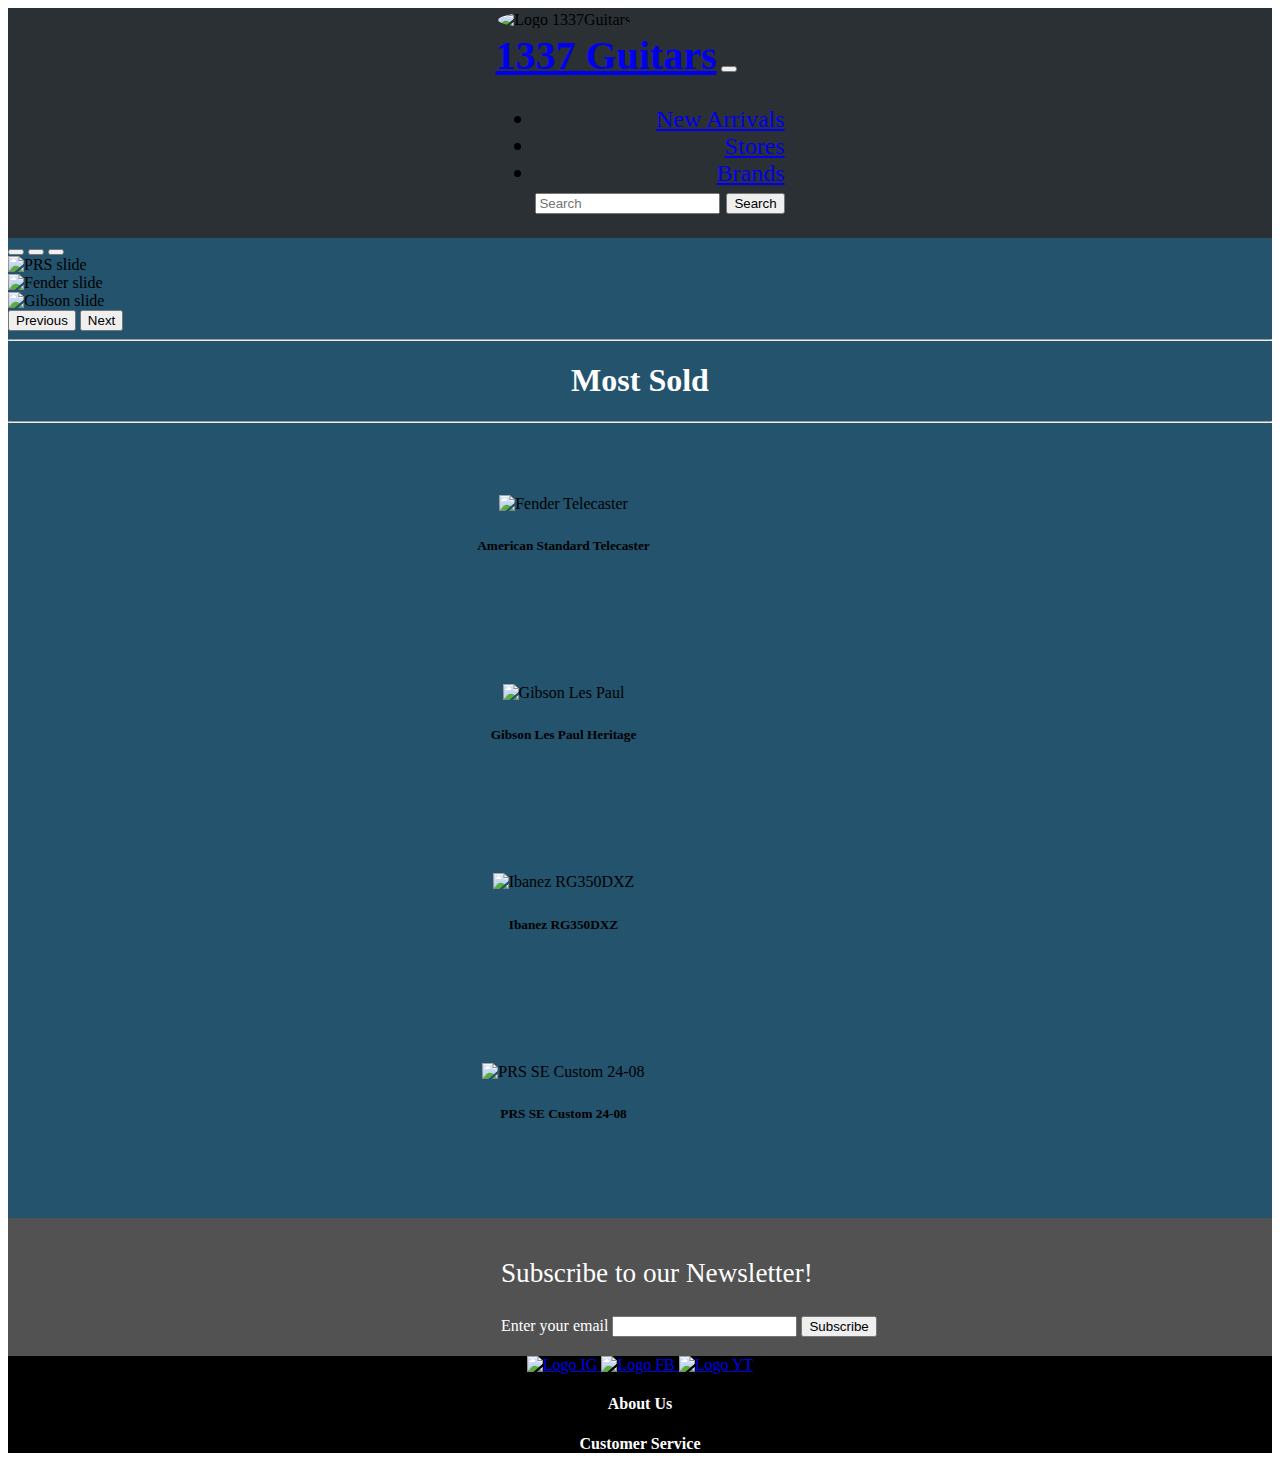
==== commit f451699f: "commit" ====
--- a/index.html
+++ b/index.html
@@ -22,7 +22,7 @@
         <div class="contenedorHeader">
             <div class="row rowHeader">
              <!-- Logo main menu -->
-        <div class="fotoLogo col-2">
+        <div class="col-2">
             <img src="./assets/icons/apple-touch-icon.png" alt="Logo 1337Guitars" class="fotoLogo"
             width="100%" 
             height="100%"
@@ -66,13 +66,13 @@
             </div>
             <div class="carousel-inner">
               <div class="carousel-item active">
+                <img src="./assets/prsguitars.webp" class="d-block w-100" alt="PRS slide">
+              </div>
+              <div class="carousel-item">
                 <img src="./assets/fender.webp" class="d-block w-100" alt="Fender slide">
               </div>
               <div class="carousel-item">
                 <img src="./assets/gibsonguitars.webp" class="d-block w-100" alt="Gibson slide">
-              </div>
-              <div class="carousel-item">
-                <img src="./assets/prsguitars.webp" class="d-block w-100" alt="PRS slide">
               </div>
             </div>
             <button class="carousel-control-prev" type="button" data-bs-target="#carouselExampleIndicators" data-bs-slide="prev">
@@ -90,8 +90,8 @@
           <h1 class="textoMostSold">Most Sold</h1>
           <hr class="hr" />
           <div class="row rowGuitar gx-0" class="contenedorGuitar">
-            <div class="col-3" class="contenedorGuitar">
-              <div class="card" class="contenedorGuitar">
+            <div class="col-lg-3 col-sm-10" class="contenedorGuitar">
+              <div class="card">
                 <img src="./assets/telecaster1111.webp" class="card-img-top" alt="Fender Telecaster">
                   <div class="card-body">
                       <h5 class="card-title">American Standard Telecaster</h5>
@@ -100,8 +100,8 @@
               </div>
             </div>
           
-            <div class="col-3" class="contenedorGuitar">
-              <div class="card" class="contenedorGuitar">
+            <div class="col-lg-3 col-sm-10" class="contenedorGuitar">
+              <div class="card">
               <img src="./assets/lespaul.webp" class="card-img-top" alt="Gibson Les Paul">
                 <div class="card-body">
                   <h5 class="card-title">Gibson Les Paul Heritage</h5>
@@ -110,7 +110,7 @@
               </div>
             </div>
             
-              <div class="col-3">
+              <div class="col-lg-3 col-sm-10">
               <div class="card">
                 <img src="./assets/IBANEZ.webp" class="card-img-top" alt="Ibanez RG350DXZ">
                 <div class="card-body">
@@ -120,7 +120,7 @@
               </div>
             </div>
             
-              <div class="col-3">
+              <div class="col-lg-3 col-sm-10">
               <div class="card">
                 <img src="./assets/PRS.webp" class="card-img-top" alt="PRS SE Custom 24-08">
                 <div class="card-body">
@@ -134,34 +134,35 @@
     
     <!-- Newsletter -->
     <div class="contenedorNewsletter">
-    <h2 class="textoNews responsiveCarousel">Subscribe to our Newsletter!</h2>
+    <p class="textoNews">Subscribe to our Newsletter!</p>
     <form class="textoCorreo" action="correo.php" method="POST" enctype="text/plain">
     <div>
-    <label for="email" class="textoVarios responsiveCarousel">Enter your email</label>
+    <label for="email" class="textoEnterEmail">Enter your email</label>
     <input type="email" id="email"/>
     <input type="submit" value="Subscribe"/>
     </div>
     </form>
     </div>
+    
     </main>
 
 
     <!-- Footer -->
     <footer class="footerBar">
       <a href="http://www.instagram.com">
-        <img src="./assets/minimalist-instagram-icon-26-3372645709.webp" alt="Logo IG"
+        <img target="_blank" src="./assets/minimalist-instagram-icon-26-3372645709.webp" alt="Logo IG"
         width="90px"    
         height="90px"
         />
     
         <a href="http://www.facebook.com">
-        <img src="./assets/face.webp" alt="Logo FB"
+        <img target="_blank" src="./assets/face.webp" alt="Logo FB"
         width="90px"    
         height="90px"
         />
     
         <a href="http://www.youtube.com">
-        <img src="./assets/395125-328232108.webp" alt="Logo YT"
+        <img target="_blank" src="./assets/395125-328232108.webp" alt="Logo YT" 
         width="90px"    
         height="60px"
     />
@@ -179,5 +180,6 @@
     </footer>  
 
   <!-- Script del bootstrap -->
+  <script src="https://cdn.jsdelivr.net/npm/bootstrap@5.3.1/dist/js/bootstrap.bundle.min.js" integrity="sha384-HwwvtgBNo3bZJJLYd8oVXjrBZt8cqVSpeBNS5n7C8IVInixGAoxmnlMuBnhbgrkm" crossorigin="anonymous"></script>
 </body>
 </html>--- a/css/style.css
+++ b/css/style.css
@@ -6,12 +6,14 @@
 }
 header .contenedorHeader {
   display: flex;
-  justify-content: left;
+  justify-content: center;
   flex-wrap: wrap;
   background-color: #2B3035;
 }
 header .fotoLogo {
   border-radius: 50%;
+  padding: 1%;
+  object-fit: cover;
 }
 header .navbar-brand {
   font-size: 2.5rem;
@@ -23,6 +25,19 @@
   padding-left: 0%;
 }
 
+@media (max-width: 576px) {
+  .contenedorHeader {
+    display: flex;
+    justify-content: center;
+    flex-wrap: wrap;
+    background-color: #2B3035;
+  }
+  .fotoLogo {
+    border-radius: 50%;
+    padding: 1%;
+    object-fit: cover;
+  }
+}
 footer {
   background-color: black;
   text-align: center;
@@ -662,7 +677,7 @@
     align-items: center;
   }
   .tituloGuitarra {
-    padding-left: 12%;
+    align-items: center;
     color: white;
   }
   .imgGuitarra {
@@ -818,27 +833,7 @@
   }
 }
 main {
-  background-color: #23536D;
-}
-main .textoMostSold {
-  text-align: center;
-  color: white;
-}
-main .contenedorGuitar {
-  justify-content: space-between;
-  padding-left: 5%;
-  padding-right: 5%;
-  width: 400px;
-  height: 400px;
-}
-main .card {
-  text-align: center;
-  height: 100%;
-  margin: 3%;
-  padding: 3%;
-}
-main .card-title {
-  margin-top: 3%;
+  background-image: url(.../assets/fondoAboutUs.webp);
 }
 main .contenedorNewsletter {
   background-color: #525252;
@@ -856,29 +851,91 @@
   color: white;
 }
 
-/* CLASES DE PAGINAS DE GUITARRA */
-.tituloGuitarra {
-  padding-left: 17.5%;
-  margin-bottom: 1.4%;
-  color: white;
-}
-
-.imgGuitarra {
-  margin-left: 5%;
-  border: solid black 5px;
-  position: static;
-}
-
-.infoGuitarra {
-  padding-left: 30%;
-  color: white;
-  font-size: 1.2rem;
-  margin-top: 6%;
-}
-
-.textoBuyNow {
-  padding-left: 17.5%;
-  color: white;
+.cardNA {
+  margin-left: auto;
+  margin-right: auto;
+}
+
+.rowNA {
+  margin-left: auto;
+  margin-right: auto;
+  padding-left: 10%;
+}
+
+.tituloSuperiorNA {
+  color: white;
+  height: 22%;
+  text-align: center;
+  align-items: center;
+  padding-top: 3%;
+  padding-bottom: 3%;
+  font-size: 3rem;
+  font-weight: bold;
+}
+
+.newDates {
+  color: black;
+  text-align: center;
+  align-items: center;
+  font-weight: bold;
+  font-size: 2.7rem;
+  padding-top: 3%;
+  padding-bottom: 3%;
+}
+
+.textoNA {
+  padding-bottom: 5%;
+  font-size: 1.8rem;
+  padding-top: 2%;
+}
+
+.textoNADos {
+  padding-bottom: 2%;
+  padding-top: 2%;
+  font-size: 1.5rem;
+}
+
+.contenedorNABlanco {
+  padding-top: 5%;
+  padding-left: 5%;
+  padding-right: 5%;
+  padding-bottom: 2%;
+  margin-left: 5%;
+  margin-right: 5%;
+  margin-bottom: 5%;
+  background-color: white;
+  border-radius: 0.3rem !important;
+}
+
+.contenedorNAAzul {
+  padding-top: 3%;
+  padding-left: 5%;
+  padding-right: 5%;
+  padding-bottom: 0%;
+  margin-left: 5%;
+  margin-right: 5%;
+  background-color: #016A92;
+  border-radius: 0.3rem !important;
+  color: white;
+}
+
+.contenedorGuitar {
+  padding-left: 5%;
+  padding-right: 5%;
+  margin-left: 5%;
+  text-align: center;
+  justify-content: center;
+}
+
+.card {
+  text-align: center;
+  padding-bottom: 10%;
+  height: 120%;
+  width: 10%;
+}
+
+.card-title {
+  margin-top: 3%;
 }
 
 @media (max-width: 576px) {
@@ -913,39 +970,6 @@
   .textoCorreo {
     padding-left: 10%;
     color: white;
-  }
-  /* CLASES DE SITIOS DE GUITARRAS */
-  .infoGuitarra {
-    padding-left: 0%;
-    margin-top: 5%;
-    color: white;
-    font-size: 1rem;
-    width: 100%;
-    text-align: center;
-    align-items: center;
-  }
-  .tituloGuitarra {
-    padding-left: 12%;
-    color: white;
-  }
-  .imgGuitarra {
-    margin-left: 0%;
-    border: solid black 5px;
-  }
-  .textoBuyNow {
-    padding-left: 0%;
-    color: white;
-  }
-  .margenGuitar {
-    margin-bottom: 5%;
-  }
-  .hideOnSmallScreen {
-    display: none;
-  }
-}
-@media (min-width: 577px) {
-  .hideOnBigScreen {
-    display: none;
   }
 }
 main {
@@ -985,6 +1009,8 @@
 main .textoNews {
   padding-left: 39%;
   color: white;
+  font-size: 1.7rem;
+  font-weight: strong;
 }
 main .textoCorreo {
   padding-left: 39%;
@@ -1009,25 +1035,35 @@
     align-items: center;
   }
   .textoMostSold {
-    padding-left: 0%;
-    color: white;
-    text-align: center;
+    color: white;
+    text-align: center;
+  }
+  .rowGuitar {
+    margin-left: auto;
+    margin-right: auto;
   }
   .contenedorGuitar {
     text-align: center;
     align-items: center;
     justify-content: center;
   }
-  .textoVarios {
-    padding-left: 5%;
-    color: white;
+  .contenedorNewsletter {
+    background-color: #525252;
+    width: 100%;
+    display: flex;
+    justify-content: center;
+    align-items: center;
   }
   .textoNews {
     padding-left: 0%;
     color: white;
+    text-align: center;
   }
   .textoCorreo {
-    padding-left: 10%;
+    color: white;
+    text-align: center;
+  }
+  .textoEnterEmail {
     color: white;
   }
 }
@@ -1164,27 +1200,12 @@
   }
 }
 main {
-  background-color: #23536D;
-}
-main .textoMostSold {
-  text-align: center;
-  color: white;
-}
-main .contenedorGuitar {
-  justify-content: space-between;
-  padding-left: 5%;
-  padding-right: 5%;
-  width: 400px;
-  height: 400px;
-}
-main .card {
-  text-align: center;
-  height: 100%;
-  margin: 3%;
-  padding: 3%;
-}
-main .card-title {
-  margin-top: 3%;
+  background-image: url(.../assets/fondoAboutUs.webp);
+}
+main #map {
+  height: 500px;
+  margin-top: 3%;
+  margin-bottom: 7%;
 }
 main .contenedorNewsletter {
   background-color: #525252;
@@ -1202,29 +1223,91 @@
   color: white;
 }
 
-/* CLASES DE PAGINAS DE GUITARRA */
-.tituloGuitarra {
-  padding-left: 17.5%;
-  margin-bottom: 1.4%;
-  color: white;
-}
-
-.imgGuitarra {
-  margin-left: 5%;
-  border: solid black 5px;
-  position: static;
-}
-
-.infoGuitarra {
-  padding-left: 30%;
-  color: white;
-  font-size: 1.2rem;
-  margin-top: 6%;
-}
-
-.textoBuyNow {
-  padding-left: 17.5%;
-  color: white;
+.cardStores {
+  margin-left: auto;
+  margin-right: auto;
+}
+
+.rowStores {
+  margin-left: auto;
+  margin-right: auto;
+  padding-left: 10%;
+}
+
+.tituloSuperiorStores {
+  color: white;
+  height: 22%;
+  text-align: center;
+  align-items: center;
+  padding-top: 3%;
+  padding-bottom: 3%;
+  font-size: 3rem;
+  font-weight: bold;
+}
+
+.newDates {
+  color: black;
+  text-align: center;
+  align-items: center;
+  font-weight: bold;
+  font-size: 2.7rem;
+  padding-top: 3%;
+  padding-bottom: 3%;
+}
+
+.textoStores {
+  padding-bottom: 5%;
+  font-size: 1.8rem;
+  padding-top: 2%;
+}
+
+.textoStoresDos {
+  padding-bottom: 2%;
+  padding-top: 2%;
+  font-size: 1.5rem;
+}
+
+.contenedorStoresBlanco {
+  padding-top: 5%;
+  padding-left: 5%;
+  padding-right: 5%;
+  padding-bottom: 2%;
+  margin-left: 5%;
+  margin-right: 5%;
+  margin-bottom: 5%;
+  background-color: white;
+  border-radius: 0.3rem !important;
+}
+
+.contenedorStoresAzul {
+  padding-top: 3%;
+  padding-left: 5%;
+  padding-right: 5%;
+  padding-bottom: 0%;
+  margin-left: 5%;
+  margin-right: 5%;
+  background-color: #016A92;
+  border-radius: 0.3rem !important;
+  color: white;
+}
+
+.contenedorGuitar {
+  padding-left: 5%;
+  padding-right: 5%;
+  margin-left: 5%;
+  text-align: center;
+  justify-content: center;
+}
+
+.card {
+  text-align: center;
+  padding-bottom: 10%;
+  height: 120%;
+  width: 10%;
+}
+
+.card-title {
+  margin-top: 3%;
 }
 
 @media (max-width: 576px) {
@@ -1260,39 +1343,6 @@
     padding-left: 10%;
     color: white;
   }
-  /* CLASES DE SITIOS DE GUITARRAS */
-  .infoGuitarra {
-    padding-left: 0%;
-    margin-top: 5%;
-    color: white;
-    font-size: 1rem;
-    width: 100%;
-    text-align: center;
-    align-items: center;
-  }
-  .tituloGuitarra {
-    padding-left: 12%;
-    color: white;
-  }
-  .imgGuitarra {
-    margin-left: 0%;
-    border: solid black 5px;
-  }
-  .textoBuyNow {
-    padding-left: 0%;
-    color: white;
-  }
-  .margenGuitar {
-    margin-bottom: 5%;
-  }
-  .hideOnSmallScreen {
-    display: none;
-  }
-}
-@media (min-width: 577px) {
-  .hideOnBigScreen {
-    display: none;
-  }
 }
 
 /*# sourceMappingURL=style.css.map */
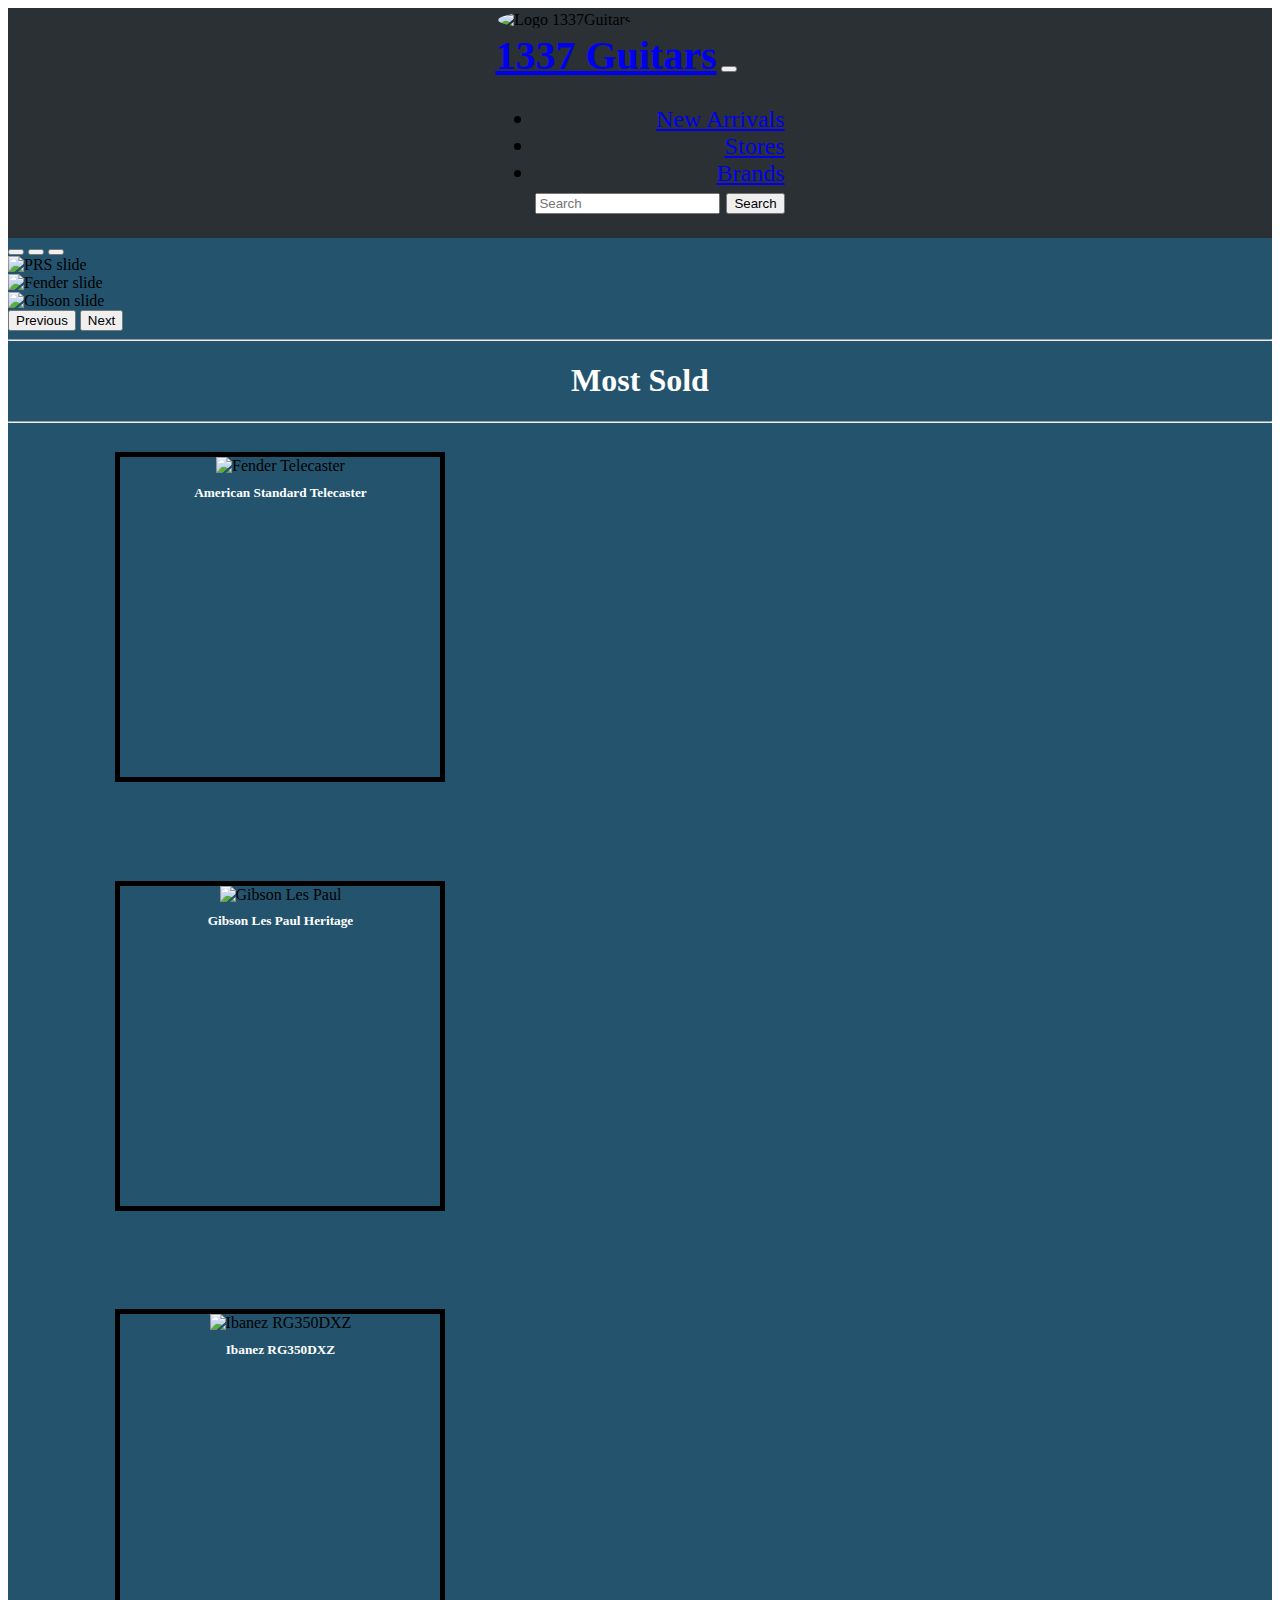
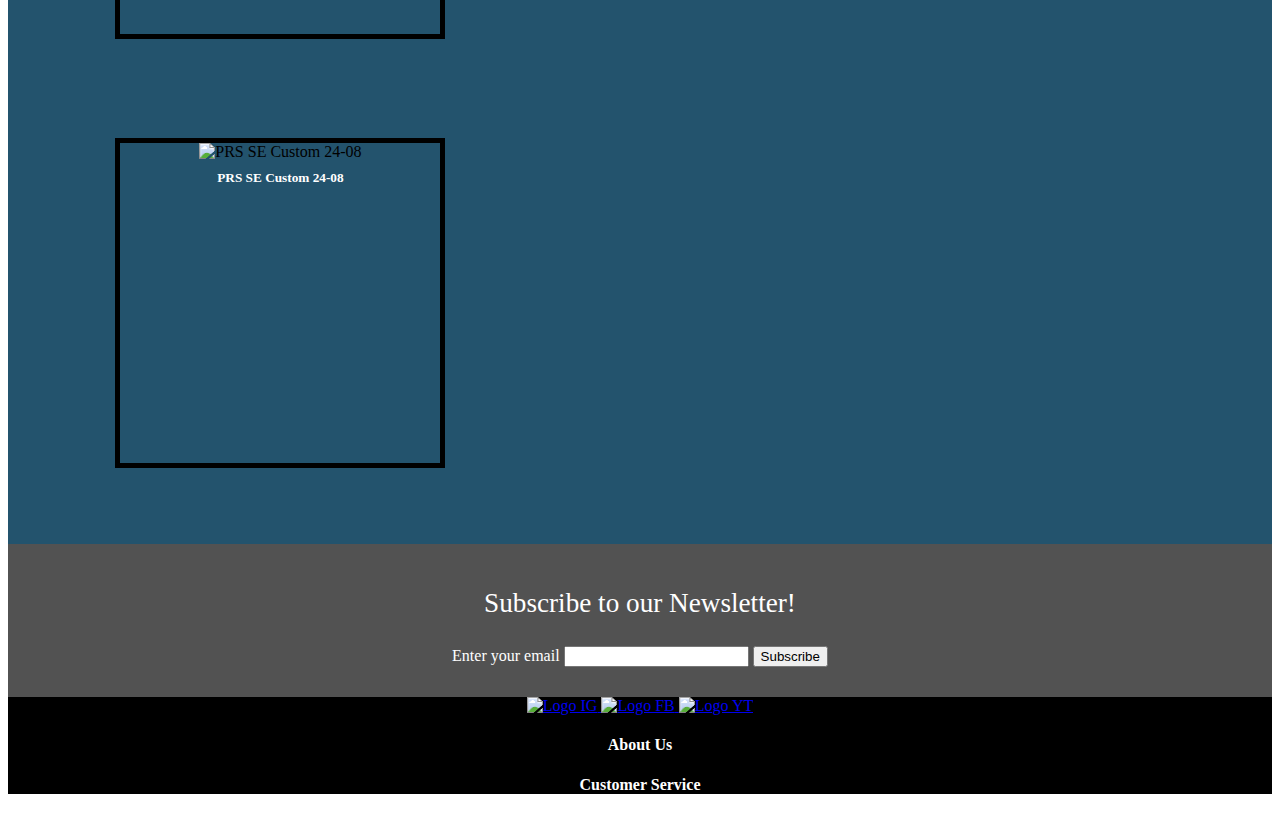
==== commit 19e765fa: "commit casi final" ====
--- a/index.html
+++ b/index.html
@@ -85,46 +85,48 @@
             </button>
           </div>
           <hr class="hr" />
+
           <!-- Guitarras mas vendidas -->
 
           <h1 class="textoMostSold">Most Sold</h1>
           <hr class="hr" />
-          <div class="row rowGuitar gx-0" class="contenedorGuitar">
-            <div class="col-lg-3 col-sm-10" class="contenedorGuitar">
-              <div class="card">
+
+          <div class="row rowGuitar" class="contenedorGuitar">
+            <div class="col-lg-3 col-sm-10 col-md-2 contenedorGuitar">
+              <div class="card cardGuitar">
                 <img src="./assets/telecaster1111.webp" class="card-img-top" alt="Fender Telecaster">
                   <div class="card-body">
-                      <h5 class="card-title">American Standard Telecaster</h5>
+                      <h5 class="card-title cardTitulo">American Standard Telecaster</h5>
                     <a href="./pages/fenderTelecaster.html" class="stretched-link"></a>
                 </div>
               </div>
             </div>
           
-            <div class="col-lg-3 col-sm-10" class="contenedorGuitar">
-              <div class="card">
+            <div class="col-lg-3 col-sm-10 col-md-2 contenedorGuitar"">
+              <div class="card cardGuitar">
               <img src="./assets/lespaul.webp" class="card-img-top" alt="Gibson Les Paul">
                 <div class="card-body">
-                  <h5 class="card-title">Gibson Les Paul Heritage</h5>
+                  <h5 class="card-title cardTitulo">Gibson Les Paul Heritage</h5>
                   <a href="./pages/gibsonLesPaul.html" class="stretched-link"></a>
                 </div>
               </div>
             </div>
             
-              <div class="col-lg-3 col-sm-10">
-              <div class="card">
+              <div class="col-lg-3 col-10 col-md-2 contenedorGuitar">
+              <div class="card cardGuitar">
                 <img src="./assets/IBANEZ.webp" class="card-img-top" alt="Ibanez RG350DXZ">
-                <div class="card-body">
-                  <h5 class="card-title">Ibanez RG350DXZ</h5>
+                <div class="card-body"> 
+                  <h5 class="cardTituloIbanez card-title">Ibanez RG350DXZ</h5>
                   <a href="./pages/ibanez.html" class="stretched-link"></a>
                 </div>
               </div>
             </div>
             
-              <div class="col-lg-3 col-sm-10">
-              <div class="card">
+              <div class="col-lg-3 col-sm-10 col-md-2 contenedorGuitar">
+              <div class="card cardGuitar">
                 <img src="./assets/PRS.webp" class="card-img-top" alt="PRS SE Custom 24-08">
                 <div class="card-body">
-                  <h5 class="card-title">PRS SE Custom 24-08</h5>
+                  <h5 class="card-title cardTitulo">PRS SE Custom 24-08</h5>
                   <a href="./pages/prs.html" class="stretched-link"></a>
                 </div>
               </div>
@@ -134,35 +136,35 @@
     
     <!-- Newsletter -->
     <div class="contenedorNewsletter">
-    <p class="textoNews">Subscribe to our Newsletter!</p>
-    <form class="textoCorreo" action="correo.php" method="POST" enctype="text/plain">
-    <div>
-    <label for="email" class="textoEnterEmail">Enter your email</label>
-    <input type="email" id="email"/>
-    <input type="submit" value="Subscribe"/>
-    </div>
-    </form>
-    </div>
+      <div class="centered-content">
+          <p style="color: white; font-size: 1.7rem;">Subscribe to our Newsletter!</p>
+          <form action="correo.php" method="POST" enctype="text/plain">
+              <label for="email" class="textoEnterEmail">Enter your email</label>
+              <input type="email" id="email"/>
+              <input type="submit" value="Subscribe"/>
+          </form>
+      </div>
+  </div>
     
     </main>
 
 
     <!-- Footer -->
     <footer class="footerBar">
-      <a href="http://www.instagram.com">
-        <img target="_blank" src="./assets/minimalist-instagram-icon-26-3372645709.webp" alt="Logo IG"
+      <a href="http://www.instagram.com" target="_blank">
+        <img src="./assets/minimalist-instagram-icon-26-3372645709.webp" alt="Logo IG"
         width="90px"    
         height="90px"
         />
     
-        <a href="http://www.facebook.com">
-        <img target="_blank" src="./assets/face.webp" alt="Logo FB"
+        <a href="http://www.facebook.com" target="_blank">
+        <img src="./assets/face.webp" alt="Logo FB"
         width="90px"    
         height="90px"
         />
     
-        <a href="http://www.youtube.com">
-        <img target="_blank" src="./assets/395125-328232108.webp" alt="Logo YT" 
+        <a href="http://www.youtube.com" target="_blank">
+        <img src="./assets/395125-328232108.webp" alt="Logo YT" 
         width="90px"    
         height="60px"
     />
--- a/css/style.css
+++ b/css/style.css
@@ -43,6 +43,36 @@
   text-align: center;
 }
 
+.contenedorNewsletter {
+  background-color: #525252;
+  width: auto;
+  display: flex;
+  justify-content: center;
+  align-items: center;
+  height: 17vh;
+}
+
+.centered-content {
+  display: flex;
+  flex-direction: column;
+  justify-content: center;
+  align-items: center;
+  text-align: center;
+  height: 100%;
+  margin-top: 2%;
+  margin-bottom: 3%;
+}
+
+.textoNews {
+  color: white;
+  padding-top: 10%;
+}
+
+.textoEnterEmail {
+  padding-left: 0%;
+  color: white;
+}
+
 .footerBar {
   background-color: black;
   height: 100%;
@@ -59,30 +89,17 @@
 main {
   background-image: url(.../assets/fondoAboutUs.webp);
 }
-main .contenedorNewsletter {
-  background-color: #525252;
-  width: 100%;
-  padding-top: 1%;
-  padding-bottom: 1.5%;
-  margin-top: 3%;
-}
-main .textoNews {
-  padding-left: 39%;
-  color: white;
-}
-main .textoCorreo {
-  padding-left: 39%;
-  color: white;
-}
 
 .cardBrands {
   margin-left: auto;
   margin-right: auto;
+  margin-top: 5%;
 }
 
 .rowBrands {
+  justify-content: space-between;
   margin-left: auto;
-  margin-right: auto;
+  margin-right: 10%;
   padding-left: 10%;
 }
 
@@ -133,21 +150,6 @@
   color: white;
 }
 
-.contenedorGuitar {
-  padding-left: 5%;
-  padding-right: 5%;
-  margin-left: 5%;
-  text-align: center;
-  justify-content: center;
-}
-
-.card {
-  text-align: center;
-  padding-bottom: 10%;
-  height: 120%;
-  width: 10%;
-}
-
 .card-title {
   margin-top: 3%;
 }
@@ -168,11 +170,6 @@
     color: white;
     text-align: center;
   }
-  .contenedorGuitar {
-    text-align: center;
-    align-items: center;
-    justify-content: center;
-  }
   .textoVarios {
     padding-left: 5%;
     color: white;
@@ -185,24 +182,64 @@
     padding-left: 10%;
     color: white;
   }
+  .tituloSuperiorBr {
+    color: white;
+    height: 22%;
+    text-align: center;
+    align-items: center;
+    padding-top: 3%;
+    padding-bottom: 3%;
+    font-size: 2.2rem;
+    font-weight: bold;
+  }
+  .textoBrands {
+    padding-bottom: 5%;
+    font-size: 1.2rem !important;
+    padding-top: 2%;
+  }
+  .cardBrands {
+    padding-right: 10%;
+    text-align: center;
+    height: 100%;
+    width: 100%;
+    align-items: center;
+    text-align: center;
+  }
+}
+@media (max-width: 810px) {
+  .tituloSuperiorBr {
+    color: white;
+    height: 22%;
+    text-align: center;
+    align-items: center;
+    padding-top: 3%;
+    padding-bottom: 3%;
+    font-size: 2.4rem;
+    font-weight: bold;
+  }
+  .textoBrands {
+    padding-bottom: 5%;
+    font-size: 1.5rem;
+    padding-top: 2%;
+  }
+  .cardBrands {
+    padding-left: 5%;
+    margin-top: 5%;
+    padding-bottom: 2%;
+  }
+  .contenedorBrandsAzul {
+    padding-bottom: 2%;
+    margin-left: 5%;
+    margin-right: 5%;
+    background-color: #016A92;
+  }
+  .rowBrands {
+    padding-left: 10%;
+    padding-bottom: 2%;
+  }
 }
 main {
   background-image: url(.../assets/fondoAboutUs.webp);
-}
-main .contenedorNewsletter {
-  background-color: #525252;
-  width: 100%;
-  padding-top: 1%;
-  padding-bottom: 1.5%;
-  margin-top: 3%;
-}
-main .textoNews {
-  padding-left: 39%;
-  color: white;
-}
-main .textoCorreo {
-  padding-left: 39%;
-  color: white;
 }
 
 .tituloAboutUs {
@@ -281,11 +318,6 @@
     color: white;
     text-align: center;
   }
-  .contenedorGuitar {
-    text-align: center;
-    align-items: center;
-    justify-content: center;
-  }
   .textoVarios {
     padding-left: 5%;
     color: white;
@@ -298,24 +330,34 @@
     padding-left: 10%;
     color: white;
   }
+  .textoAU {
+    padding-bottom: 5%;
+    font-size: 0.95rem;
+    padding-top: 2%;
+  }
+  .textoAUDos {
+    padding-bottom: 2%;
+    padding-top: 8%;
+    font-size: 0.95rem;
+  }
+  .textoAUTres {
+    padding-bottom: 2%;
+    padding-top: 5%;
+    font-size: 0.95rem;
+  }
+  .tituloSuperiorAU {
+    color: white;
+    height: 22%;
+    text-align: center;
+    align-items: center;
+    padding-top: 3%;
+    padding-bottom: 3%;
+    font-size: 2rem;
+    font-weight: bold;
+  }
 }
 main {
   background-image: url(.../assets/fondoAboutUs.webp);
-}
-main .contenedorNewsletter {
-  background-color: #525252;
-  width: 100%;
-  padding-top: 1%;
-  padding-bottom: 1.5%;
-  margin-top: 3%;
-}
-main .textoNews {
-  padding-left: 39%;
-  color: white;
-}
-main .textoCorreo {
-  padding-left: 39%;
-  color: white;
 }
 
 .tituloSuperiorCS {
@@ -418,81 +460,321 @@
     color: white;
     text-align: center;
   }
-  .contenedorGuitar {
-    text-align: center;
-    align-items: center;
-    justify-content: center;
-  }
   .textoVarios {
     padding-left: 5%;
     color: white;
   }
-  .textoNews {
-    padding-left: 0%;
-    color: white;
-  }
-  .textoCorreo {
+  .textoCS {
+    padding-bottom: 5%;
+    font-size: 1rem !important;
+    padding-top: 2%;
+  }
+  .tituloSuperiorCS {
+    color: white;
+    height: 22%;
+    text-align: center;
+    align-items: center;
+    padding-top: 3%;
+    padding-bottom: 3%;
+    font-size: 2rem;
+    font-weight: bold;
+  }
+  .imgCustomerS {
+    border-radius: 50%;
+    height: 90px;
+    width: 90px;
+    background-color: white;
+    margin-top: 20%;
+  }
+  .textoCustomerS {
+    padding-left: 10% !important;
+    font-size: 0.8rem !important;
+    width: 300px !important;
+  }
+}
+@media (max-width: 810px) {
+  .tituloSuperiorCS {
+    color: white;
+    height: 22%;
+    text-align: center;
+    align-items: center;
+    padding-top: 3%;
+    padding-bottom: 3%;
+    font-size: 2rem;
+    font-weight: bold;
+  }
+  .imgCustomerS {
+    border-radius: 50%;
+    height: 130px;
+    width: 130px;
+    background-color: white;
+    margin-top: 20%;
+  }
+  .textoCS {
+    padding-bottom: 5%;
+    font-size: 1.4rem;
+    padding-top: 2%;
+  }
+  .textoCustomerS {
     padding-left: 10%;
-    color: white;
+    font-size: 1.1rem;
+    width: 500px;
   }
 }
 main {
   background-color: #23536D;
 }
-main .textoMostSold {
-  text-align: center;
-  color: white;
-}
-main .contenedorGuitar {
-  justify-content: space-between;
-  padding-left: 5%;
-  padding-right: 5%;
-  width: 400px;
-  height: 400px;
-}
-main .card {
-  text-align: center;
-  height: 100%;
-  margin: 3%;
-  padding: 3%;
-}
-main .card-title {
-  margin-top: 3%;
-}
-main .contenedorNewsletter {
-  background-color: #525252;
-  width: 100%;
-  padding-top: 1%;
-  padding-bottom: 1.5%;
-  margin-top: 3%;
-}
-main .textoNews {
-  padding-left: 39%;
-  color: white;
-}
-main .textoCorreo {
-  padding-left: 39%;
-  color: white;
-}
-
+
+@media (min-width: 820px) and (max-width: 1930px) {
+  .hideOnBigScreen {
+    display: none;
+  }
+  /* CLASES DE PAGINAS DE GUITARRA */
+  .tituloGuitarraFender {
+    padding-left: 18.1%;
+    padding-top: 1.5%;
+    margin-bottom: 1.4%;
+    color: white;
+  }
+  .imgGuitarraFender {
+    margin-left: 5%;
+    border: solid black 5px;
+    position: static;
+    height: 500px;
+    width: 500px;
+  }
+  .infoGuitarraFender {
+    padding-left: 0%;
+    color: white;
+    font-size: 1.8rem;
+    margin-top: 5%;
+  }
+  .textoBuyNow {
+    padding-left: 17.5%;
+    color: white;
+  }
+}
+@media (max-width: 400px) and (max-width: 576px) {
+  .contenedorHeader {
+    display: flex;
+    justify-content: center;
+    flex-wrap: wrap;
+    background-color: #2B3035;
+  }
+  .responsiveCarousel {
+    text-align: center;
+    align-items: center;
+  }
+  .textoMostSold {
+    padding-left: 0%;
+    color: white;
+    text-align: center;
+  }
+  .textoVarios {
+    padding-left: 5%;
+    color: white;
+  }
+  /* CLASES DE SITIOS DE GUITARRAS */
+  .infoGuitarraGibson {
+    padding-left: 0%;
+    margin-top: 5%;
+    color: white;
+    font-size: 1rem;
+    width: 100%;
+    text-align: center;
+    align-items: center;
+  }
+  .tituloGuitarraGibson {
+    padding-left: 15%;
+    padding-top: 1.5%;
+    margin-bottom: 1.4%;
+    color: white;
+  }
+  .imgGuitarraGibson {
+    margin-left: 0%;
+    border: solid black 5px;
+  }
+  .textoBuyNow {
+    padding-left: 0%;
+    color: white;
+  }
+  .margenGuitar {
+    margin-bottom: 5%;
+  }
+  .hideOnSmallScreen {
+    display: none;
+  }
+}
+@media (min-width: 577px) and (max-width: 815px) {
+  .hideOnBigScreen {
+    display: none;
+  }
+  .imgGuitarraFender {
+    margin-top: 0%;
+    margin-left: 0%;
+    border: solid black 5px;
+    height: 350px;
+    width: 350px;
+  }
+  .infoGuitarraFender {
+    padding-left: 20%;
+    padding-top: 5%;
+    color: white;
+    font-size: 1.2rem;
+    width: 100%;
+    text-align: center;
+  }
+  .tituloGuitarraFender {
+    padding-top: 2%;
+    padding-bottom: 2%;
+    padding-left: 7%;
+    color: white;
+  }
+}
+main {
+  background-color: #23536D;
+}
+
+@media (min-width: 820px) and (max-width: 1930px) {
+  .hideOnBigScreen {
+    display: none;
+  }
+  .textoMostSold {
+    text-align: center;
+    color: white;
+  }
+}
 /* CLASES DE PAGINAS DE GUITARRA */
-.tituloGuitarra {
+.tituloGuitarraGibson {
   padding-left: 17.5%;
   padding-top: 1.5%;
   margin-bottom: 1.4%;
   color: white;
 }
 
-.imgGuitarra {
+.imgGuitarraGibson {
   margin-left: 5%;
   border: solid black 5px;
   position: static;
 }
 
-.infoGuitarra {
+.infoGuitarraGibson {
+  padding-left: 5%;
+  color: white;
+  font-size: 1.8rem;
+  margin-top: 3%;
+}
+
+.textoBuyNow {
+  padding-left: 17.5%;
+  color: white;
+}
+
+@media (max-width: 576px) {
+  .hideOnSmallScreen {
+    display: none;
+  }
+  .contenedorHeader {
+    display: flex;
+    justify-content: center;
+    flex-wrap: wrap;
+    background-color: #2B3035;
+  }
+  .responsiveCarousel {
+    text-align: center;
+    align-items: center;
+  }
+  .textoMostSold {
+    padding-left: 0%;
+    color: white;
+    text-align: center;
+  }
+  .textoVarios {
+    padding-left: 5%;
+    color: white;
+  }
+  /* CLASES DE SITIOS DE GUITARRAS */
+  .infoGuitarraGibson {
+    padding-left: 0%;
+    margin-top: 5%;
+    color: white;
+    font-size: 1rem;
+    width: 100%;
+    text-align: center;
+    align-items: center;
+  }
+  .tituloGuitarraGibson {
+    padding-left: 12%;
+    padding-top: 1.5%;
+    margin-bottom: 1.4%;
+    color: white;
+  }
+  .imgGuitarraGibson {
+    margin-left: 0%;
+    border: solid black 5px;
+  }
+  .textoBuyNow {
+    padding-left: 0%;
+    color: white;
+  }
+  .margenGuitar {
+    margin-bottom: 5%;
+  }
+}
+@media (min-width: 577px) and (max-width: 815px) {
+  .imgGuitarraGibson {
+    margin-top: 0%;
+    margin-left: 0%;
+    border: solid black 5px;
+    height: 350px;
+    width: 350px;
+  }
+  .infoGuitarraGibson {
+    padding-left: 20%;
+    padding-top: 5%;
+    color: white;
+    font-size: 1.2rem;
+    width: 100%;
+    text-align: center;
+  }
+  .tituloGuitarraGibson {
+    padding-top: 2%;
+    padding-bottom: 2%;
+    padding-left: 7%;
+    color: white;
+  }
+}
+main {
+  background-color: #23536D;
+}
+
+@media (min-width: 820px) and (max-width: 1930px) {
+  .hideOnBigScreen {
+    display: none;
+  }
+  .textoMostSold {
+    text-align: center;
+    color: white;
+  }
+}
+/* CLASES DE PAGINAS DE GUITARRA */
+.tituloGuitarraIbanez {
+  padding-left: 17.5%;
+  padding-top: 1.5%;
+  margin-bottom: 1.4%;
+  color: white;
+}
+
+.imgGuitarraIbanez {
+  margin-left: 5%;
+  border: solid black 5px;
+  position: static;
+}
+
+.infoGuitarraIbanez {
   padding-left: 30%;
   color: white;
-  font-size: 1.2rem;
+  font-size: 1.8rem;
   margin-top: 6%;
 }
 
@@ -517,25 +799,12 @@
     color: white;
     text-align: center;
   }
-  .contenedorGuitar {
-    text-align: center;
-    align-items: center;
-    justify-content: center;
-  }
   .textoVarios {
     padding-left: 5%;
     color: white;
   }
-  .textoNews {
-    padding-left: 0%;
-    color: white;
-  }
-  .textoCorreo {
-    padding-left: 10%;
-    color: white;
-  }
   /* CLASES DE SITIOS DE GUITARRAS */
-  .infoGuitarra {
+  .infoGuitarraIbanez {
     padding-left: 0%;
     margin-top: 5%;
     color: white;
@@ -544,11 +813,11 @@
     text-align: center;
     align-items: center;
   }
-  .tituloGuitarra {
+  .tituloGuitarraIbanez {
     padding-left: 12%;
     color: white;
   }
-  .imgGuitarra {
+  .imgGuitarraIbanez {
     margin-left: 0%;
     border: solid black 5px;
   }
@@ -563,303 +832,35 @@
     display: none;
   }
 }
-@media (min-width: 577px) {
-  .hideOnBigScreen {
-    display: none;
-  }
-}
-main {
-  background-color: #23536D;
-}
-main .textoMostSold {
-  text-align: center;
-  color: white;
-}
-main .contenedorGuitar {
-  justify-content: space-between;
-  padding-left: 5%;
-  padding-right: 5%;
-  width: 400px;
-  height: 400px;
-}
-main .card {
-  text-align: center;
-  height: 100%;
-  margin: 3%;
-  padding: 3%;
-}
-main .card-title {
-  margin-top: 3%;
-}
-main .contenedorNewsletter {
-  background-color: #525252;
-  width: 100%;
-  padding-top: 1%;
-  padding-bottom: 1.5%;
-  margin-top: 3%;
-}
-main .textoNews {
-  padding-left: 39%;
-  color: white;
-}
-main .textoCorreo {
-  padding-left: 39%;
-  color: white;
-}
-
-/* CLASES DE PAGINAS DE GUITARRA */
-.tituloGuitarra {
-  padding-left: 17.5%;
-  padding-top: 1.5%;
-  margin-bottom: 1.4%;
-  color: white;
-}
-
-.imgGuitarra {
-  margin-left: 5%;
-  border: solid black 5px;
-  position: static;
-}
-
-.infoGuitarra {
-  padding-left: 30%;
-  color: white;
-  font-size: 1.2rem;
-  margin-top: 6%;
-}
-
-.textoBuyNow {
-  padding-left: 17.5%;
-  color: white;
-}
-
-@media (max-width: 576px) {
-  .contenedorHeader {
-    display: flex;
-    justify-content: center;
-    flex-wrap: wrap;
-    background-color: #2B3035;
-  }
-  .responsiveCarousel {
-    text-align: center;
-    align-items: center;
-  }
-  .textoMostSold {
-    padding-left: 0%;
-    color: white;
-    text-align: center;
-  }
-  .contenedorGuitar {
-    text-align: center;
-    align-items: center;
-    justify-content: center;
-  }
-  .textoVarios {
-    padding-left: 5%;
-    color: white;
-  }
-  .textoNews {
-    padding-left: 0%;
-    color: white;
-  }
-  .textoCorreo {
-    padding-left: 10%;
-    color: white;
-  }
-  /* CLASES DE SITIOS DE GUITARRAS */
-  .infoGuitarra {
-    padding-left: 0%;
-    margin-top: 5%;
-    color: white;
-    font-size: 1rem;
-    width: 100%;
-    text-align: center;
-    align-items: center;
-  }
-  .tituloGuitarra {
-    align-items: center;
-    color: white;
-  }
-  .imgGuitarra {
+@media (min-width: 577px) and (max-width: 815px) {
+  .imgGuitarraIbanez {
+    margin-top: 0%;
     margin-left: 0%;
     border: solid black 5px;
-  }
-  .textoBuyNow {
-    padding-left: 0%;
-    color: white;
-  }
-  .margenGuitar {
-    margin-bottom: 5%;
-  }
-  .hideOnSmallScreen {
-    display: none;
-  }
-}
-@media (min-width: 577px) {
-  .hideOnBigScreen {
-    display: none;
-  }
-}
-main {
-  background-color: #23536D;
-}
-main .textoMostSold {
-  text-align: center;
-  color: white;
-}
-main .contenedorGuitar {
-  justify-content: space-between;
-  padding-left: 5%;
-  padding-right: 5%;
-  width: 400px;
-  height: 400px;
-}
-main .card {
-  text-align: center;
-  height: 100%;
-  margin: 3%;
-  padding: 3%;
-}
-main .card-title {
-  margin-top: 3%;
-}
-main .contenedorNewsletter {
-  background-color: #525252;
-  width: 100%;
-  padding-top: 1%;
-  padding-bottom: 1.5%;
-  margin-top: 3%;
-}
-main .textoNews {
-  padding-left: 39%;
-  color: white;
-}
-main .textoCorreo {
-  padding-left: 39%;
-  color: white;
-}
-
-/* CLASES DE PAGINAS DE GUITARRA */
-.tituloGuitarra {
-  padding-left: 17.5%;
-  padding-top: 1.5%;
-  margin-bottom: 1.4%;
-  color: white;
-}
-
-.imgGuitarra {
-  margin-left: 5%;
-  border: solid black 5px;
-  position: static;
-}
-
-.infoGuitarra {
-  padding-left: 30%;
-  color: white;
-  font-size: 1.2rem;
-  margin-top: 0%;
-}
-
-.textoBuyNow {
-  padding-left: 17.5%;
-  color: white;
-}
-
-@media (max-width: 576px) {
-  .contenedorHeader {
-    display: flex;
-    justify-content: center;
-    flex-wrap: wrap;
-    background-color: #2B3035;
-  }
-  .responsiveCarousel {
-    text-align: center;
-    align-items: center;
-  }
-  .textoMostSold {
-    padding-left: 0%;
-    color: white;
-    text-align: center;
-  }
-  .contenedorGuitar {
-    text-align: center;
-    align-items: center;
-    justify-content: center;
-  }
-  .textoVarios {
-    padding-left: 5%;
-    color: white;
-  }
-  .textoNews {
-    padding-left: 0%;
-    color: white;
-  }
-  .textoCorreo {
-    padding-left: 10%;
-    color: white;
-  }
-  /* CLASES DE SITIOS DE GUITARRAS */
-  .infoGuitarra {
-    padding-left: 0%;
-    margin-top: 5%;
-    color: white;
-    font-size: 1rem;
+    height: 350px;
+    width: 350px;
+  }
+  .infoGuitarraIbanez {
+    padding-left: 30%;
+    padding-top: 0%;
+    color: white;
+    font-size: 1.2rem;
     width: 100%;
     text-align: center;
-    align-items: center;
-  }
-  .tituloGuitarra {
-    padding-left: 12%;
-    color: white;
-  }
-  .imgGuitarra {
-    margin-left: 0%;
-    border: solid black 5px;
-  }
-  .textoBuyNow {
-    padding-left: 0%;
-    color: white;
-  }
-  .margenGuitar {
-    margin-bottom: 5%;
-  }
-  .hideOnSmallScreen {
-    display: none;
-  }
-}
-@media (min-width: 577px) {
-  .hideOnBigScreen {
-    display: none;
+  }
+  .tituloGuitarraIbanez {
+    padding-top: 2%;
+    padding-bottom: 2%;
+    padding-left: 7%;
+    color: white;
   }
 }
 main {
   background-image: url(.../assets/fondoAboutUs.webp);
 }
-main .contenedorNewsletter {
-  background-color: #525252;
-  width: 100%;
-  padding-top: 1%;
-  padding-bottom: 1.5%;
-  margin-top: 3%;
-}
-main .textoNews {
-  padding-left: 39%;
-  color: white;
-}
-main .textoCorreo {
-  padding-left: 39%;
-  color: white;
-}
-
-.cardNA {
-  margin-left: auto;
-  margin-right: auto;
-}
 
 .rowNA {
-  margin-left: auto;
-  margin-right: auto;
-  padding-left: 10%;
+  margin-left: 7%;
 }
 
 .tituloSuperiorNA {
@@ -919,23 +920,153 @@
   color: white;
 }
 
-.contenedorGuitar {
-  padding-left: 5%;
+.cardArrivals {
+  margin-top: 5%;
+  margin-left: 5%;
+  margin-right: 5%;
+  margin-bottom: 4%;
+  text-align: center;
+  align-items: center;
+  justify-content: space-between;
+}
+
+.newCardArrivals {
+  margin-left: 5%;
+  margin-right: 5%;
+}
+
+@media (max-width: 576px) {
+  .rowNA {
+    margin-left: 0px;
+    margin-right: 0px;
+  }
+  .newCardArrivals {
+    margin-left: 0%;
+    margin-right: 0%;
+    margin-bottom: 9%;
+  }
+  .contenedorHeader {
+    display: flex;
+    justify-content: center;
+    flex-wrap: wrap;
+    background-color: #2B3035;
+  }
+  .responsiveCarousel {
+    text-align: center;
+    align-items: center;
+  }
+  .textoMostSold {
+    padding-left: 0%;
+    color: white;
+    text-align: center;
+  }
+  .textoNA {
+    padding-bottom: 5%;
+    font-size: 1.2rem;
+    padding-top: 2%;
+  }
+  .textoVarios {
+    padding-left: 5%;
+    color: white;
+  }
+  .newDates {
+    font-size: 2.2rem !important;
+    color: black;
+    text-align: center;
+    align-items: center;
+    padding-top: 3%;
+    padding-bottom: 3%;
+  }
+  .tituloSuperiorNA {
+    color: white;
+    height: 22%;
+    text-align: center;
+    align-items: center;
+    padding-top: 3%;
+    padding-bottom: 3%;
+    font-size: 2.2rem;
+    font-weight: bold;
+  }
+  .cardArrivals {
+    margin-right: 20%;
+    text-align: center;
+    height: 85%;
+    width: 85%;
+    align-items: center;
+    text-align: center;
+  }
+}
+@media (min-width: 577px) and (max-width: 810px) {
+  .newCardArrivals {
+    margin-left: 0%;
+    margin-right: 0%;
+    margin-bottom: 9%;
+  }
+  .tituloSuperiorNA {
+    color: white;
+    height: 22%;
+    text-align: center;
+    align-items: center;
+    padding-top: 3%;
+    padding-bottom: 3%;
+    font-size: 2.4rem;
+    font-weight: bold;
+  }
+  .textoNA {
+    padding-bottom: 5%;
+    font-size: 1.5rem;
+    padding-top: 2%;
+  }
+  .cardArrivals {
+    padding-left: 10%;
+    margin-top: 5%;
+    padding-bottom: 15%;
+  }
+  .rowNA {
+    padding-left: 5%;
+    padding-bottom: 10%;
+  }
+  .newDates {
+    padding-top: 6%;
+  }
+}
+main {
+  background-color: #23536D;
+}
+main .rowGuitar {
+  margin-right: 5%;
+  margin-left: 8.5%;
+  justify-content: space-between;
+}
+main .textoMostSold {
+  text-align: center;
+  color: white;
+}
+main .contenedorGuitar {
+  text-align: center;
+  align-items: center;
+  padding-top: 2%;
   padding-right: 5%;
-  margin-left: 5%;
+  padding-bottom: 7%;
+}
+main .cardGuitar {
   text-align: center;
-  justify-content: center;
-}
-
-.card {
-  text-align: center;
-  padding-bottom: 10%;
-  height: 120%;
-  width: 10%;
-}
-
-.card-title {
+  height: 320px !important;
+  width: 320px !important;
+  border: solid black 5px;
+}
+main .cardTitulo {
   margin-top: 3%;
+  color: white;
+}
+main .cardTituloIbanez {
+  margin-top: 3%;
+  color: white;
+}
+main .footerBar {
+  background-color: black;
+  height: 100%;
+  width: 100%;
 }
 
 @media (max-width: 576px) {
@@ -944,83 +1075,127 @@
     justify-content: center;
     flex-wrap: wrap;
     background-color: #2B3035;
+    object-fit: cover;
   }
   .responsiveCarousel {
     text-align: center;
     align-items: center;
   }
   .textoMostSold {
-    padding-left: 0%;
-    color: white;
-    text-align: center;
+    color: white;
+    text-align: center;
+  }
+  .rowGuitar {
+    margin-left: auto;
+    margin-right: auto;
   }
   .contenedorGuitar {
-    text-align: center;
-    align-items: center;
-    justify-content: center;
-  }
-  .textoVarios {
+    justify-content: center;
+    padding-left: 16%;
+    padding-right: 0%;
+    margin-bottom: 8%;
+    width: 400px;
+    height: 400px;
+  }
+  .contenedorNewsletter {
+    background-color: #525252;
+    width: auto;
+    display: flex;
+    justify-content: center;
+    align-items: center;
+    height: 17vh;
+  }
+  .centered-content {
+    display: flex;
+    flex-direction: column;
+    justify-content: center;
+    align-items: center;
+    text-align: center;
+    height: 100%;
+  }
+  .cardGuitar {
+    margin-left: 0%;
+    padding: 8%;
+    text-align: center;
+    height: 80%;
+    width: 80%;
+    text-align: center;
+  }
+  .cardTitulo {
+    padding-top: 8%;
+    margin-left: 5%;
+    color: white;
+    text-align: center;
+    font-size: 1.3rem;
+    justify-content: center;
+  }
+  .cardTituloIbanez {
+    padding-top: 10%;
+    color: white;
+    text-align: center;
+    font-size: 1.3rem;
+    justify-content: center;
+  }
+}
+@media (min-width: 577px) and (max-width: 815px) {
+  .cardGuitar {
+    margin-left: 0%;
+    text-align: center;
+    height: 100%;
+    width: 100%;
+    padding-bottom: -12%;
+  }
+  .contenedorGuitar {
+    justify-content: space-between;
+    padding-left: 20%;
+    padding-right: 0%;
+    margin-bottom: -10%;
+    width: 480px;
+    height: 480px;
+  }
+  .rowGuitar {
+    margin-right: 0%;
     padding-left: 5%;
-    color: white;
-  }
-  .textoNews {
-    padding-left: 0%;
-    color: white;
-  }
-  .textoCorreo {
-    padding-left: 10%;
-    color: white;
+    padding-bottom: -12%;
   }
 }
 main {
   background-color: #23536D;
 }
-main .rowGuitar {
-  margin-left: auto;
-  margin-right: auto;
-  padding-left: 5%;
-}
-main .textoMostSold {
-  text-align: center;
-  color: white;
-}
-main .contenedorGuitar {
-  padding-left: 5%;
-  padding-right: 5%;
+
+@media (min-width: 820px) and (max-width: 1930px) {
+  .hideOnBigScreen {
+    display: none;
+  }
+  .textoMostSold {
+    text-align: center;
+    color: white;
+  }
+}
+/* CLASES DE PAGINAS DE GUITARRA */
+.tituloGuitarraPRS {
+  padding-left: 17.5%;
+  padding-top: 1.5%;
+  margin-bottom: 1.4%;
+  color: white;
+}
+
+.imgGuitarraPRS {
   margin-left: 5%;
-  text-align: center;
-  justify-content: center;
-}
-main .card {
-  text-align: center;
-  height: 70%;
-  width: 70%;
-}
-main .card-title {
-  margin-top: 3%;
-}
-main .contenedorNewsletter {
-  background-color: #525252;
-  width: 100%;
-  padding-top: 1%;
-  padding-bottom: 1.5%;
-  margin-top: 3%;
-}
-main .textoNews {
-  padding-left: 39%;
-  color: white;
-  font-size: 1.7rem;
-  font-weight: strong;
-}
-main .textoCorreo {
-  padding-left: 39%;
-  color: white;
-}
-
-.footerBar {
-  background-color: black;
-  height: 100%;
-  width: 100%;
+  border: solid black 5px;
+  position: static;
+}
+
+.infoGuitarraPRS {
+  padding-left: 30%;
+  color: white;
+  font-size: 1.8rem;
+  margin-top: 6%;
+}
+
+.textoBuyNow {
+  padding-left: 17.5%;
+  color: white;
 }
 
 @media (max-width: 576px) {
@@ -1035,138 +1210,16 @@
     align-items: center;
   }
   .textoMostSold {
-    color: white;
-    text-align: center;
-  }
-  .rowGuitar {
-    margin-left: auto;
-    margin-right: auto;
-  }
-  .contenedorGuitar {
-    text-align: center;
-    align-items: center;
-    justify-content: center;
-  }
-  .contenedorNewsletter {
-    background-color: #525252;
-    width: 100%;
-    display: flex;
-    justify-content: center;
-    align-items: center;
-  }
-  .textoNews {
-    padding-left: 0%;
-    color: white;
-    text-align: center;
-  }
-  .textoCorreo {
-    color: white;
-    text-align: center;
-  }
-  .textoEnterEmail {
-    color: white;
-  }
-}
-main {
-  background-color: #23536D;
-}
-main .textoMostSold {
-  text-align: center;
-  color: white;
-}
-main .contenedorGuitar {
-  justify-content: space-between;
-  padding-left: 5%;
-  padding-right: 5%;
-  width: 400px;
-  height: 400px;
-}
-main .card {
-  text-align: center;
-  height: 100%;
-  margin: 3%;
-  padding: 3%;
-}
-main .card-title {
-  margin-top: 3%;
-}
-main .contenedorNewsletter {
-  background-color: #525252;
-  width: 100%;
-  padding-top: 1%;
-  padding-bottom: 1.5%;
-  margin-top: 3%;
-}
-main .textoNews {
-  padding-left: 39%;
-  color: white;
-}
-main .textoCorreo {
-  padding-left: 39%;
-  color: white;
-}
-
-/* CLASES DE PAGINAS DE GUITARRA */
-.tituloGuitarra {
-  padding-left: 17.5%;
-  padding-top: 1.5%;
-  margin-bottom: 1.4%;
-  color: white;
-}
-
-.imgGuitarra {
-  margin-left: 5%;
-  border: solid black 5px;
-  position: static;
-}
-
-.infoGuitarra {
-  padding-left: 30%;
-  color: white;
-  font-size: 1.2rem;
-  margin-top: 6%;
-}
-
-.textoBuyNow {
-  padding-left: 17.5%;
-  color: white;
-}
-
-@media (max-width: 576px) {
-  .contenedorHeader {
-    display: flex;
-    justify-content: center;
-    flex-wrap: wrap;
-    background-color: #2B3035;
-  }
-  .responsiveCarousel {
-    text-align: center;
-    align-items: center;
-  }
-  .textoMostSold {
-    padding-left: 0%;
-    color: white;
-    text-align: center;
-  }
-  .contenedorGuitar {
-    text-align: center;
-    align-items: center;
-    justify-content: center;
+    padding-left: 0%;
+    color: white;
+    text-align: center;
   }
   .textoVarios {
     padding-left: 5%;
     color: white;
   }
-  .textoNews {
-    padding-left: 0%;
-    color: white;
-  }
-  .textoCorreo {
-    padding-left: 10%;
-    color: white;
-  }
   /* CLASES DE SITIOS DE GUITARRAS */
-  .infoGuitarra {
+  .infoGuitarraPRS {
     padding-left: 0%;
     margin-top: 5%;
     color: white;
@@ -1175,11 +1228,11 @@
     text-align: center;
     align-items: center;
   }
-  .tituloGuitarra {
+  .tituloGuitarraPRS {
     padding-left: 12%;
     color: white;
   }
-  .imgGuitarra {
+  .imgGuitarraPRS {
     margin-left: 0%;
     border: solid black 5px;
   }
@@ -1194,9 +1247,27 @@
     display: none;
   }
 }
-@media (min-width: 577px) {
-  .hideOnBigScreen {
-    display: none;
+@media (min-width: 577px) and (max-width: 815px) {
+  .imgGuitarraPRS {
+    margin-top: 0%;
+    margin-left: 0%;
+    border: solid black 5px;
+    height: 350px;
+    width: 350px;
+  }
+  .infoGuitarraPRS {
+    padding-left: 30%;
+    padding-top: 0%;
+    color: white;
+    font-size: 1.2rem;
+    width: 100%;
+    text-align: center;
+  }
+  .tituloGuitarraPRS {
+    padding-top: 2%;
+    padding-bottom: 2%;
+    padding-left: 7%;
+    color: white;
   }
 }
 main {
@@ -1206,21 +1277,6 @@
   height: 500px;
   margin-top: 3%;
   margin-bottom: 7%;
-}
-main .contenedorNewsletter {
-  background-color: #525252;
-  width: 100%;
-  padding-top: 1%;
-  padding-bottom: 1.5%;
-  margin-top: 3%;
-}
-main .textoNews {
-  padding-left: 39%;
-  color: white;
-}
-main .textoCorreo {
-  padding-left: 39%;
-  color: white;
 }
 
 .cardStores {
@@ -1291,25 +1347,6 @@
   color: white;
 }
 
-.contenedorGuitar {
-  padding-left: 5%;
-  padding-right: 5%;
-  margin-left: 5%;
-  text-align: center;
-  justify-content: center;
-}
-
-.card {
-  text-align: center;
-  padding-bottom: 10%;
-  height: 120%;
-  width: 10%;
-}
-
-.card-title {
-  margin-top: 3%;
-}
-
 @media (max-width: 576px) {
   .contenedorHeader {
     display: flex;
@@ -1326,22 +1363,41 @@
     color: white;
     text-align: center;
   }
-  .contenedorGuitar {
-    text-align: center;
-    align-items: center;
-    justify-content: center;
-  }
   .textoVarios {
     padding-left: 5%;
     color: white;
   }
-  .textoNews {
-    padding-left: 0%;
-    color: white;
-  }
-  .textoCorreo {
-    padding-left: 10%;
-    color: white;
+  .tituloSuperiorStores {
+    color: white;
+    height: 22%;
+    text-align: center;
+    align-items: center;
+    padding-top: 3%;
+    padding-bottom: 3%;
+    font-size: 2.2rem;
+    font-weight: bold;
+  }
+  .textoStores {
+    padding-bottom: 5%;
+    font-size: 1.2rem !important;
+    padding-top: 2%;
+  }
+}
+@media (max-width: 810px) {
+  .tituloSuperiorStores {
+    color: white;
+    height: 22%;
+    text-align: center;
+    align-items: center;
+    padding-top: 3%;
+    padding-bottom: 3%;
+    font-size: 2.4rem;
+    font-weight: bold;
+  }
+  .textoStores {
+    padding-bottom: 5%;
+    font-size: 1.5rem;
+    padding-top: 2%;
   }
 }
 
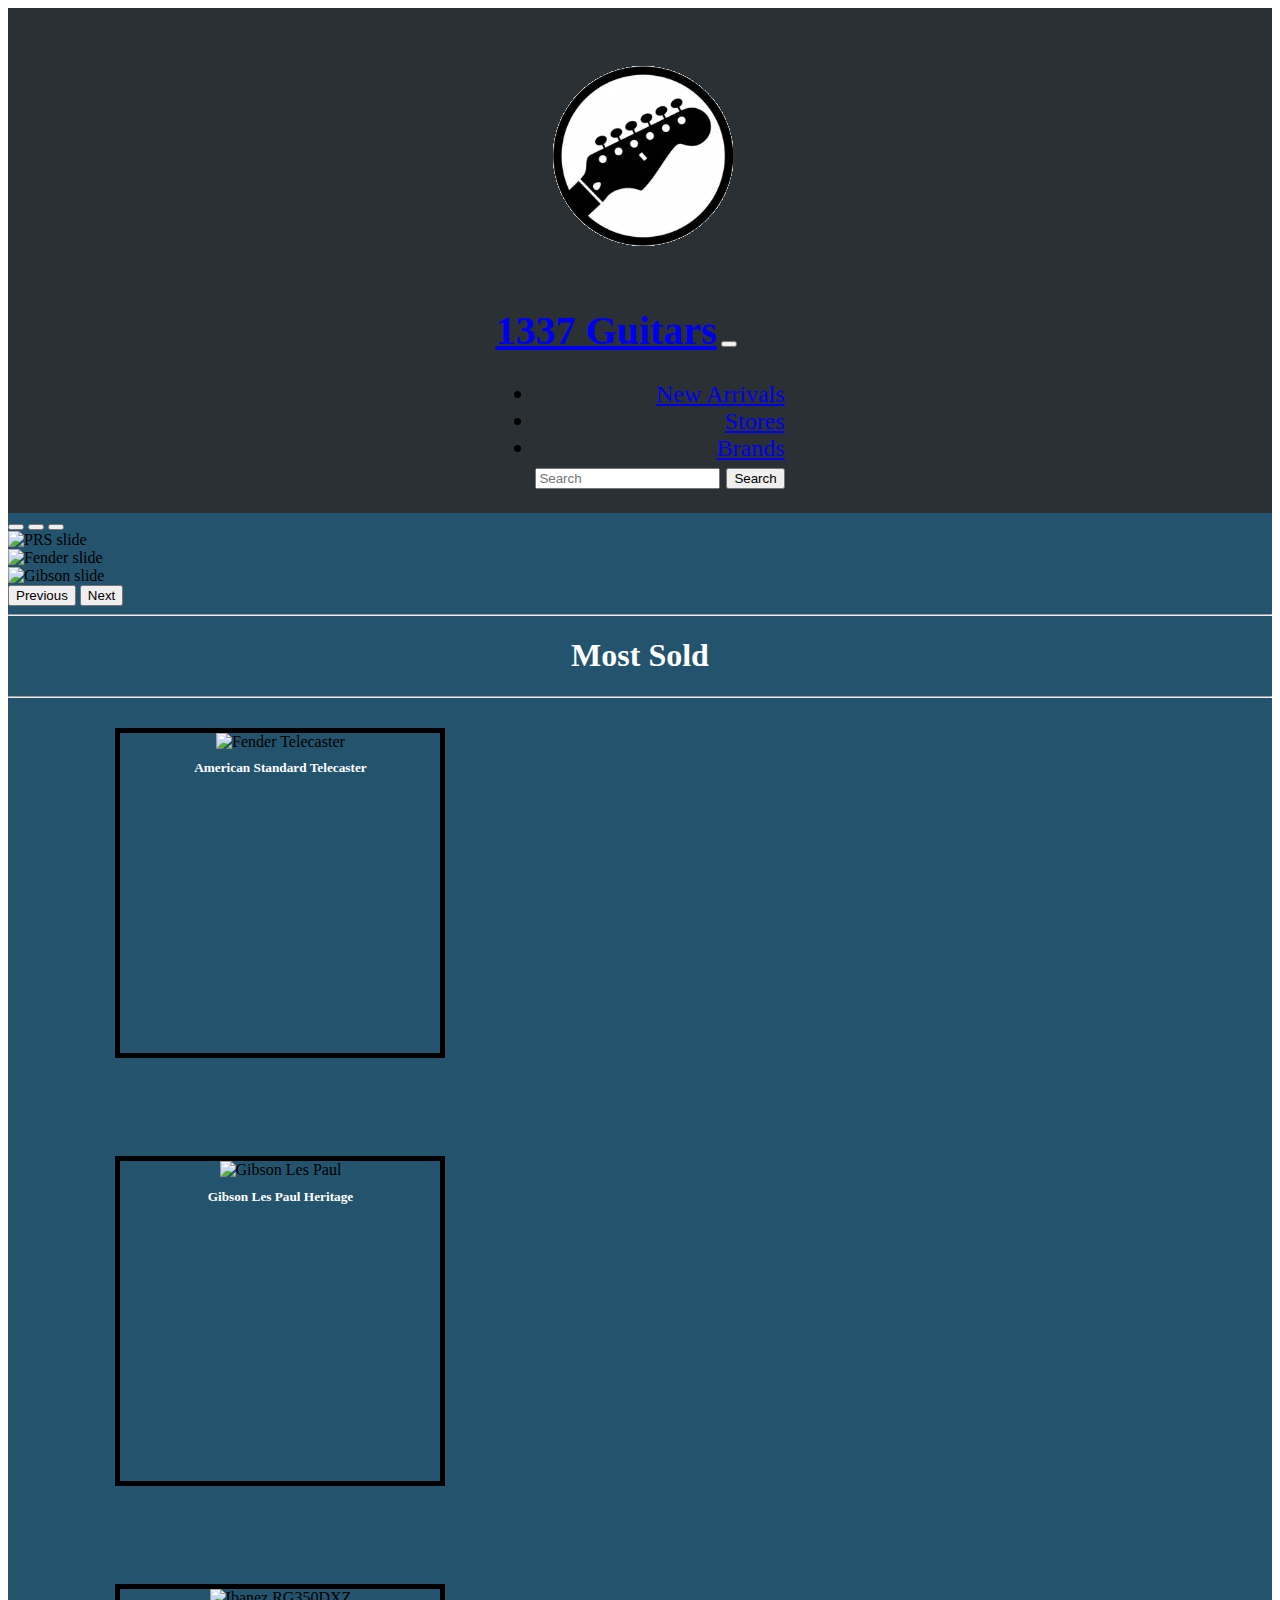
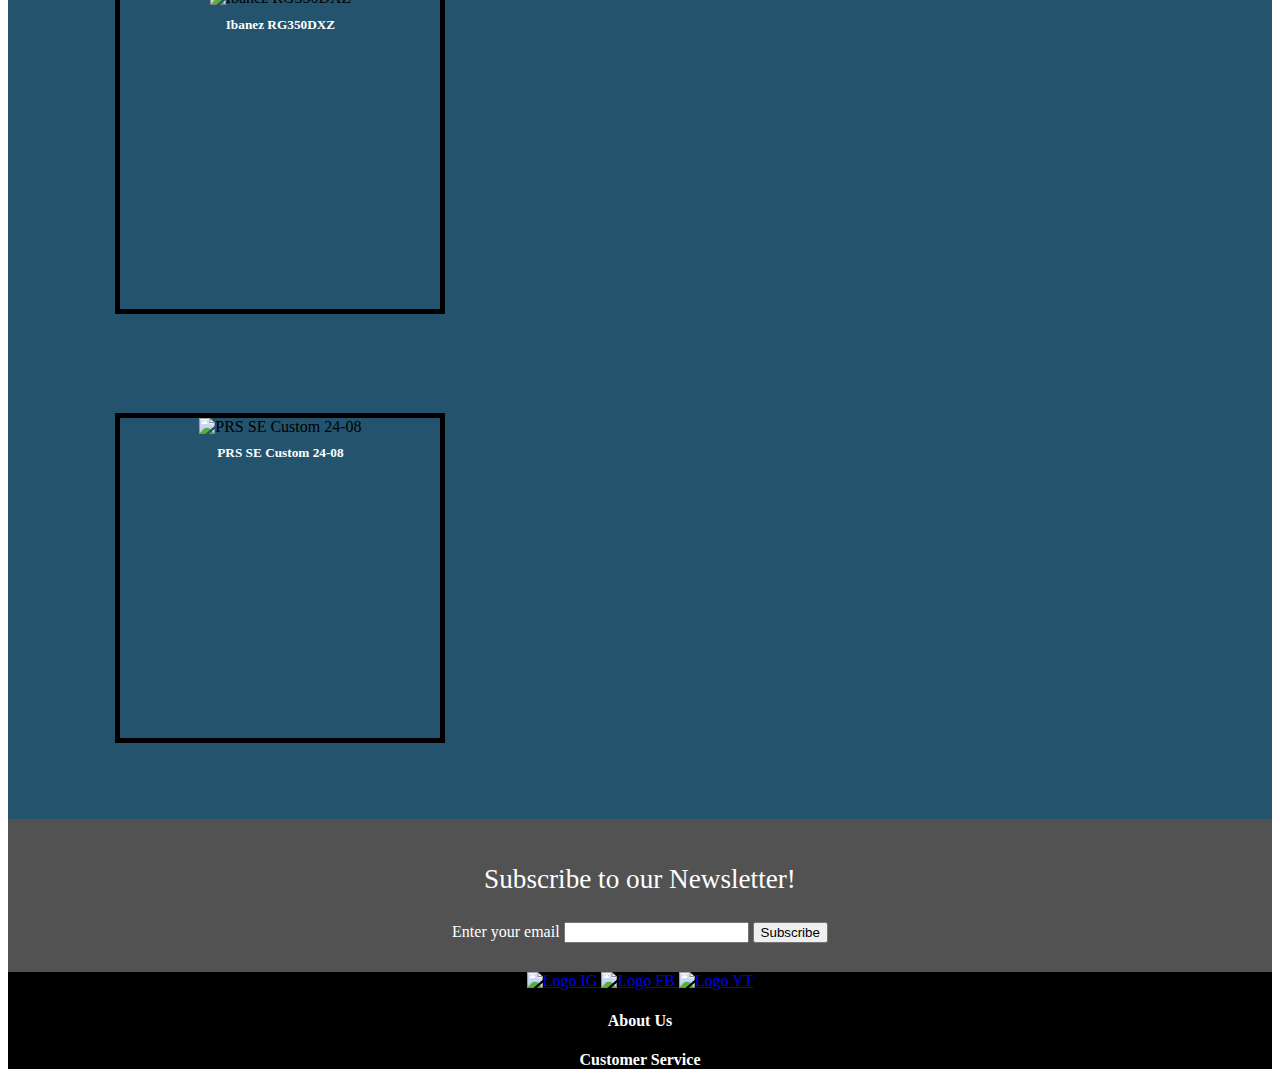
==== commit df3c0bf9: "commit object fit cover" ====
--- a/index.html
+++ b/index.html
@@ -23,7 +23,7 @@
             <div class="row rowHeader">
              <!-- Logo main menu -->
         <div class="col-2">
-            <img src="./assets/icons/apple-touch-icon.png" alt="Logo 1337Guitars" class="fotoLogo"
+            <img src="./assets/1337GuitarsLogo.webp" alt="Logo 1337Guitars" class="fotoLogo"
             width="100%" 
             height="100%"
             />
--- a/css/style.css
+++ b/css/style.css
@@ -11,9 +11,8 @@
   background-color: #2B3035;
 }
 header .fotoLogo {
-  border-radius: 50%;
   padding: 1%;
-  object-fit: cover;
+  object-fit: scale-down;
 }
 header .navbar-brand {
   font-size: 2.5rem;
@@ -33,8 +32,8 @@
     background-color: #2B3035;
   }
   .fotoLogo {
-    border-radius: 50%;
     padding: 1%;
+    position: static;
     object-fit: cover;
   }
 }
